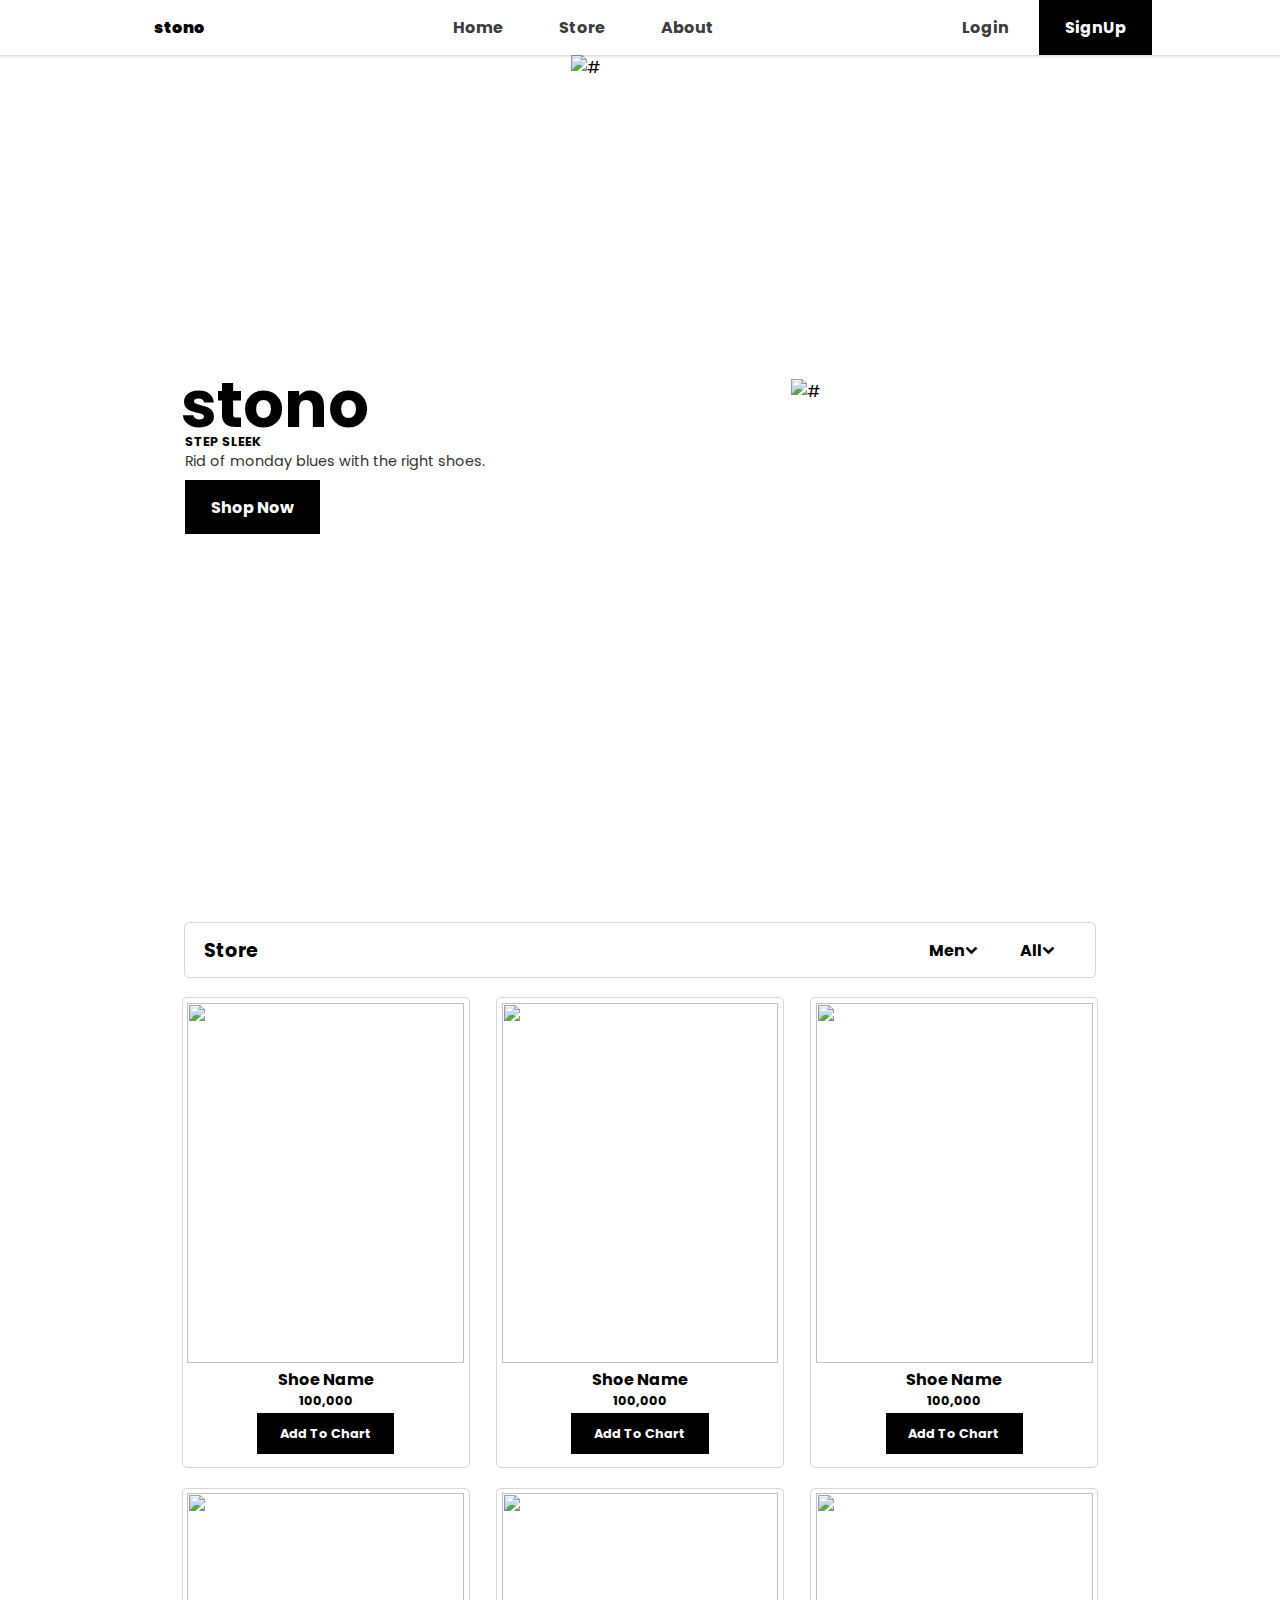
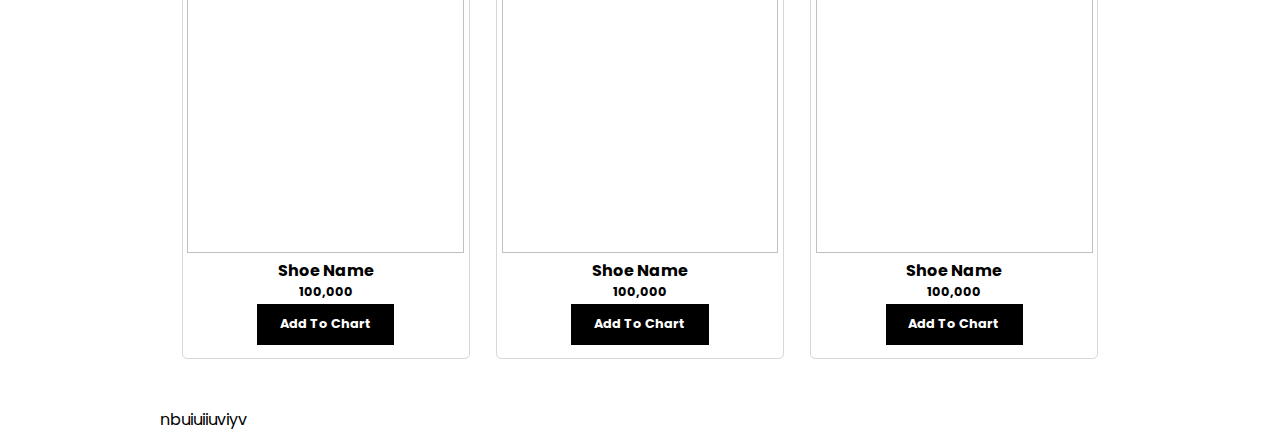
==== templates/index.html @ 8b34bac0 "testing stono" ====
<!DOCTYPE html>
<html lang="en">
<head>
    <meta charset="UTF-8">
    <meta http-equiv="X-UA-Compatible" content="IE=edge">
    <meta name="viewport" content="width=device-width, initial-scale=1.0">
    <title>Stono - Step Sleek</title>
    <link rel="stylesheet" href="../static/css/style.css">
    <link rel="stylesheet" href="../static/icons/font-awesome-4.7.0/css/font-awesome.min.css">
</head>
<body>
    <header>
        <nav>
            <div class="web">
                <div class="header-links">
                    <div class="logo">
                        <a href="#" class="cta btn-secondary fw6 logo">stono</a>
                    </div>
                    <div class="tabs">
                        <a href="#" class="cta btn-secondary fw5">Home</a>
                        <a href="#" class="cta btn-secondary fw5">Store</a>
                        <a href="#" class="cta btn-secondary fw5">About</a>
                    </div>
                    <div class="register">
                        <a href="#" class="cta btn-secondary fw5">Login</a>
                        <a href="#" class="cta btn-primary fw6">SignUp</a>
                    </div>
                </div>
            </div>
            <div class="mobile">
                <a href="#" class="cta btn-secondary fw6 logo">stono</a>
                <button id="menu-btn" class="cta btn-secondary fw6">
                    <i class="fa fa-bars" aria-hidden="true"></i>
                </button>
            </div>
        </nav>
    </header>
    <div class="mb-tabs">
        <a href="#" class="cta btn-secondary fw5">Home</a>
        <a href="#" class="cta btn-secondary fw5">Store</a>
        <a href="#" class="cta btn-secondary fw5">About</a>
        <a href="#" class="cta btn-secondary fw5">Login</a>
        <a href="#" class="cta btn-secondary fw5">SignUp</a>
    </div>
    <main>
        <section class="page-starter">
            <div class="intro-text">
               <article>
                    <div class="intro-title">
                        <h1 class="logo">stono</h1>
                        <h2 class="catchLine">STEP SLEEK</h2>
                    </div>
                    <div class="intro-discription">
                        <p>Rid of monday blues with the right shoes.</p>
                    </div>
                    <div class="intro-cta">
                        <a href="" class="cta btn-primary fw6">Shop Now</a>
                    </div>
               </article>
            </div>
            <div class="intro-pics">
                <div class="intro-img upper">
                    <div class="img-area">
                        <a href="//images.unsplash.com/photo-1542291026-7eec264c27ff?ixlib=rb-1.2.1&ixid=MnwxMjA3fDB8MHxzZWFyY2h8NDB8fHNuZWFrZXJzfGVufDB8fDB8fA%3D%3D&auto=format&fit=crop&w=500&q=60" class="img-src">View Source</a>
                        <img src="https://images.unsplash.com/photo-1542291026-7eec264c27ff?ixlib=rb-1.2.1&ixid=MnwxMjA3fDB8MHxzZWFyY2h8NDB8fHNuZWFrZXJzfGVufDB8fDB8fA%3D%3D&auto=format&fit=crop&w=500&q=60" alt="#">
                    </div>
                </div>
                <div class="intro-img lower">
                    <div class="img-area">
                        <a href="//images.unsplash.com/photo-1542291026-7eec264c27ff?ixlib=rb-1.2.1&ixid=MnwxMjA3fDB8MHxzZWFyY2h8NDB8fHNuZWFrZXJzfGVufDB8fDB8fA%3D%3D&auto=format&fit=crop&w=500&q=60" class="img-src">View Source</a>
                        <img src="https://images.unsplash.com/photo-1600269452121-4f2416e55c28?ixid=MnwxMjA3fDB8MHxzZWFyY2h8Nnx8c25lYWtlcnN8ZW58MHx8MHx8&ixlib=rb-1.2.1&auto=format&fit=crop&w=500&q=60" alt="#">
                    </div>
                </div>
            </div>
            <!-- <div class="back-label">
                <h1>stono</h1>
            </div> -->
        </section>
        <section class="store">
            <div class="product-filter">
                <div class="title">
                    <h2>Store</h2>
                </div>
                <div class="filters">
                    <div class="filter">
                        <button class="cta_1 btn-secondary" id="gender-select">
                            <span class="name">Men</span>
                            <span class="arrow">
                                <i class="fa fa-chevron-down"></i>
                            </span>
                        </button>
                        <div class="filter-options" id="gender-list">
                            <ul>
                                <li class="cta_1 btn-secondary gender-option">Men</li>
                                <li class="cta_1 btn-secondary gender-option">Ladies</li>
                                <li class="cta_1 btn-secondary gender-option">Kids</li>
                            </ul>
                        </div>
                    </div>
                    <div class="filter">
                        <button class="cta_1 btn-secondary" id="brand-select">
                            <span class="name">All</span>
                            <span class="arrow">
                                <i class="fa fa-chevron-down"></i>
                            </span>
                        </button>
                        <div class="filter-options" id="brand-list">
                            <ul>
                                <li class="cta_1 btn-secondary brand-option">All</li>
                                <li class="cta_1 btn-secondary brand-option">Vans</li>
                                <li class="cta_1 btn-secondary brand-option">Nike</li>
                            </ul>
                        </div>
                    </div>
                </div>
            </div>
            <section class="product-list">
                <acticle class="product">
                    <div class="product-img">
                        <img src="https://images.unsplash.com/photo-1579446565308-427218a2c60e?ixid=MnwxMjA3fDB8MHxzZWFyY2h8OTF8fHNuZWFrZXJzfGVufDB8fDB8fA%3D%3D&ixlib=rb-1.2.1&auto=format&fit=crop&w=500&q=60" alt="">
                    </div>
                    <div class="product-details">
                        <h2 class="product-name">Shoe Name</h2>
                        <h3 class="product-price">100,000</h3>
                        <div class="product-cta">
                            <a href="" class="cta_1 btn-primary fw6">Add To Chart</a>
                        </div>
                    </div>
                </acticle>
                <acticle class="product">
                    <div class="product-img">
                        <img src="https://images.unsplash.com/photo-1581619883162-4a1aa0a6a0c4?ixid=MnwxMjA3fDB8MHxzZWFyY2h8MTIzfHxzbmVha2Vyc3xlbnwwfHwwfHw%3D&ixlib=rb-1.2.1&auto=format&fit=crop&w=500&q=60" alt="">
                    </div>
                    <div class="product-details">
                        <h2 class="product-name">Shoe Name</h2>
                        <h3 class="product-price">100,000</h3>
                        <div class="product-cta">
                            <a href="" class="cta_1 btn-primary fw6">Add To Chart</a>
                        </div>
                    </div>
                </acticle>
                <acticle class="product">
                    <div class="product-img">
                        <img src="https://images.unsplash.com/photo-1580906853149-f82f7601d205?ixid=MnwxMjA3fDB8MHxzZWFyY2h8MTA5fHxzbmVha2Vyc3xlbnwwfHwwfHw%3D&ixlib=rb-1.2.1&auto=format&fit=crop&w=500&q=60" alt="">
                    </div>
                    <div class="product-details">
                        <h2 class="product-name">Shoe Name</h2>
                        <h3 class="product-price">100,000</h3>
                        <div class="product-cta">
                            <a href="" class="cta_1 btn-primary fw6">Add To Chart</a>
                        </div>
                    </div>
                </acticle>
                <acticle class="product">
                    <div class="product-img">
                        <img src="https://images.unsplash.com/photo-1621665421558-831f91fd0500?ixid=MnwxMjA3fDB8MHxzZWFyY2h8MTA1fHxzbmVha2Vyc3xlbnwwfHwwfHw%3D&ixlib=rb-1.2.1&auto=format&fit=crop&w=500&q=60" alt="">
                    </div>
                    <div class="product-details">
                        <h2 class="product-name">Shoe Name</h2>
                        <h3 class="product-price">100,000</h3>
                        <div class="product-cta">
                            <a href="" class="cta_1 btn-primary fw6">Add To Chart</a>
                        </div>
                        
                        <!-- <div class="product-cta w-icon">
                            <a href="" class="cta_1 btn-secondary fw6 icon">
                                <i class="fa fa-heart"></i>
                            </a>
                            <a href="" class="cta_1 btn-secondary fw6 icon">
                                <i class="fa fa-cart-plus"></i>
                            </a>
                        </div> -->
                    </div>
                </acticle>
                <acticle class="product">
                    <div class="product-img">
                        <img src="https://images.unsplash.com/photo-1539185441755-769473a23570?ixid=MnwxMjA3fDB8MHxzZWFyY2h8OTZ8fHNuZWFrZXJzfGVufDB8fDB8fA%3D%3D&ixlib=rb-1.2.1&auto=format&fit=crop&w=500&q=60" alt="">
                    </div>
                    <div class="product-details">
                        <h2 class="product-name">Shoe Name</h2>
                        <h3 class="product-price">100,000</h3>
                        <div class="product-cta">
                            <a href="" class="cta_1 btn-primary fw6">Add To Chart</a>
                        </div>
                    </div>
                </acticle>
                <acticle class="product">
                    <div class="product-img">
                        <img src="https://images.unsplash.com/photo-1525966222134-fcfa99b8ae77?ixid=MnwxMjA3fDB8MHxzZWFyY2h8OTB8fHNuZWFrZXJzfGVufDB8fDB8fA%3D%3D&ixlib=rb-1.2.1&auto=format&fit=crop&w=500&q=60" alt="">
                    </div>
                    <div class="product-details">
                        <h2 class="product-name">Shoe Name</h2>
                        <h3 class="product-price">100,000</h3>
                        <div class="product-cta">
                            <a href="" class="cta_1 btn-primary fw6">Add To Chart</a>
                        </div>
                    </div>
                </acticle>
            </section>
        </section>
        <section>
            nbuiuiiuviyv
        </section>
    </main>


    <script type="text/javascript" src="../static/js/vanilla-tilt.js"></script>
    <script type="text/javascript">
        VanillaTilt.init(document.querySelector(".intro-pics"), {
            max: 15,
            speed: 400
        });
        
        //It also supports NodeList
        VanillaTilt.init(document.querySelectorAll(".intro-pics"));
    </script>
    <script src="../static/js/script.js"></script>
</body>
</html>
---- static/css/style.css ----
@import url('https://fonts.googleapis.com/css2?family=Poppins:wght@200&display=swap');
* {
    box-sizing: border-box;
    margin: 0;
    padding: 0;
    font-family: 'Poppins', Verdana, Geneva, Tahoma, sans-serif;
}
:root {
    --whiteColor: #ffffff;
    --blackColor: #000000;
    --hoverColor: #000000;
    --headerHeight: auto;
    --headerWidth: 80%;
    --mainWidth: 75%;
    --startPageHeight: 90vh;
}
a {
    color: inherit;
    text-decoration: none;
}
html,
body {
    margin: 0;
    width: 100%;
    height: 100%;
    font-size: 16px;
    scroll-behavior: smooth;
}
img{
    width: 100%;
    height: 100%;
}
.cta{
    padding: .8rem 1.5rem;
    border: 2px solid transparent;
    outline: none;
    font-size: 1rem;
    transition: .3s ease-in-out;
    cursor: pointer;
    text-align: center;
    display: inline-block;
}
.cta:hover{
    font-weight: bold;
    color: var(--blackColor);
}
.cta:hover:not(.logo, #menu-btn){
    border-bottom: 2px solid var(--blackColor);
}
.cta_1{
    padding: .6rem 1.3rem;
    border: 2px solid transparent;
    outline: none;
    font-size: .8rem;
    transition: .3s ease-in-out;
    cursor: pointer;
    text-align: center;
    display: inline-block;
}
.cta_1:hover{
    border: 1px solid var(--blackColor);
}
.btn-primary{
    background-color: var(--blackColor);
    color: var(--whiteColor);
}
.btn-primary:hover {
    background-color: var(--whiteColor);
    color: var(--blackColor);
}
.btn-secondary {
    background-color: var(--whiteColor);
    color: var(--blackColor);
}
.fw6{font-weight: bolder;}
.fw5{font-weight: bold;color: rgb(61, 60, 60);}

header {
    width: 100%;
    height: var(--headerHeight);
    background-color: var(--whiteColor);
    box-shadow: 0 1px 3px rgba(0, 0, 0, 0.205);
    z-index: 1;
    position: relative;
}
header nav {
    width: var(--headerWidth);
    height: inherit;
    margin: 0 auto;
}

header .logo{font-weight: bolder;}
header nav .web .header-links {
    width: inherit;
    height: inherit;
    margin: 0 auto;
    display: flex;
    justify-content: space-between;
    align-items: center;
}
header nav .web {display: block;}
header nav .mobile {
    width: inherit;
    height: inherit;
    margin: 0 auto;
    display: flex;
    justify-content: space-between;
    align-items: center;
}
header nav .mobile{display: none;}
.header nav .mobile div {
    display: block;
    width: 100%;
}
.mb-tabs {
    width: 100%;
    display: grid;
    grid-template-rows: 1fr;
    background-color: var(--whiteColor);
    width: 0;
    overflow: hidden;
    transition: .3s ease-in-out;
    z-index: 1;
    position: absolute;
    right: 0;
}
.mb-tabs a {
    height: calc(var(--startPageHeight) / 10);
}
main {
    margin: 0 auto;
    width: var(--mainWidth);
}
section.page-starter {
    height: var(--startPageHeight);
    display: grid;
    grid-template-columns: 1.5fr 2fr;
    position: relative;
}
section.page-starter div {
    height: 100%;
}
section.page-starter div.intro-text * {
    transition: .1s ease-in-out;
}
section.page-starter div.intro-text {
    display: flex;
    align-items: center;
    padding: 0 5%;
}
section.page-starter div.intro-text article {
    width: 100%;
}
div.intro-text .intro-title .logo {
    font-size: 4rem;
    line-height: 3.5rem;
}
div.intro-text .intro-title .catchLine {
    font-size: .8rem;
    padding-left: .3rem;
}
div.intro-text .intro-discription {
    font-size: .9rem;
    color: rgb(53, 51, 51);
    padding-left: .3rem;
    padding-right: 2rem;
}
div.intro-text .intro-cta {
    display: flex;
    align-items: center;
    padding: .5rem .3rem;
}
div.intro-text .cta:hover{
    border: 2px solid var(--blackColor);
}
section.page-starter .intro-pics {
    display: grid;
    grid-template-columns: .4fr 0.2fr .4fr;
    grid-template-rows: .4fr 0.2fr .4fr;
}
.intro-pics .intro-img{
    overflow: hidden;
    transition: .2s ease-in-out;
    position: relative;
}
.intro-pics .upper{
    grid-column: 1/3;
    grid-row: 1/3;
    z-index: 0;
}
.intro-pics .lower{
    grid-column: 2/4;
    grid-row: 2/4;
    z-index: 0;
}
.intro-img .img-area {position: relative;}
.intro-img .img-area .img-src {
    position: absolute;
    bottom: 0;
    left: 0;
    display: inline-block;
    margin: 1%;
    padding: 1% 2%;
    color: rgba(255, 255, 255, 0.582);
    border-radius: 5px;
    font-size: .7rem;
}
.back-label {
    position: absolute;
    width: 100%;
    height: inherit;
    top: 0;
    left: 0;
    background: transparent;
    display: flex;
    justify-content: center;
    align-items: center;
    z-index: -1;
}
.back-label h1 {
    text-shadow: 5px 2px 4px rgba(0, 0, 0, 0.132);
    color: rgb(255, 255, 255);
    font-size: 15rem;
    outline: none;
}
.store {
    margin: 5% 0;
    overflow: hidden;
    display: block;
}
.product-filter{
    border: 1px solid rgba(119, 114, 114, 0.292);
    width: 95%;
    margin: 1% auto 0;
    padding: .5% 2%;
    border-radius: 5px;
    display: flex;
    justify-content: space-between;
    align-items: center;
}
.product-filter .title h2{
    font-size: 1.2rem;
}
.product-filter .filters{
    display: flex;
    justify-content: center;
}
.product-filter .filter {
    position: relative;
}
.product-filter button{
    display: flex;
    justify-content: space-between;
    align-items: center;
    border: 1px solid #000;
}
.product-filter .filter span{
    font-size: 1rem;
    font-weight: bold;
    display: inline-block;
}
.product-filter .filter span.arrow{
    font-size: .8rem;
}
.product-filter .filter .filter-options{
    position: absolute;
    bottom: -1;
    left: 0;
    background-color: white;
    z-index: 1;
    overflow: hidden;
    box-shadow: 2px 2px 5px rgba(99, 96, 96, 0.5);
    display: none;
}
.show-filter {display: block;}
.filter .filter-options ul{
    list-style-type: none;
    margin: 0;
    height: 100%;
    width: 100%;
}
.filter .filter-options ul li{
    display: block;
    font-size: .8rem;
    color: black;
}
.product-filter .filter .cta_1{
    border: none;
}
.product-list {
    display: flex;
    justify-content: space-evenly;
    margin: 0 auto;
    flex-wrap: wrap;
}
.product-list .product {
    border: 1px solid rgba(119, 114, 114, 0.292);
    border-radius: 5px;
    width: 30%;
    padding: .5%;
    margin: 2% .5% 0 ;
}
.product-list .product div {
    width: 100%;
}
.product .product-details {
    display: flex;
    flex-direction: column;
    justify-content: center;
    align-items: center;
    margin: 2% 0;
}
.product .product-img {
    height: 40vh;
    overflow: hidden;
    position: relative;
    transition: .3s ease-in-out;
}
.product .product-img img {
    transition: .3s ease-in-out;
}
.product .product-img::after {
    content: "";
    width: 100%;
    height: 100%;
    background: rgba(0, 0, 0, 0.267);
    position: absolute;
    top: 0;
    left: 0;
    opacity: 0;
    transition: .3s ease-in-out;
}
.product .product-img:hover::after {
    opacity: 1;
}
.product .product-img:hover img {
    transform: scale(1.05);
}
.product .product-name {
    font-size: 1rem;
    font-weight: bolder;
    line-height: 1.5rem;
}
.product .product-price {
    font-size: .8rem;
    font-weight: bolder;
}
.product .product-cta {
    display: flex;
    justify-content: center;
    align-items: center;
    margin: 1% 0;
}
.product .product-cta.w-icon {
    justify-content: space-between;
    margin: 3% 10%;
}
.icon {
    border: 1px solid rgba(119, 114, 114, 0.392);
    color: var(--blackColor);
    background: var(--whiteColor);
    font-size: 1.2rem;
    padding: .3rem 1rem;
}
.icon:hover{
    border-color: var(--blackColor);
    color: var(--whiteColor);
    background: var(--blackColor);
}

@media screen 
    and (max-width: 850px)
    and (orientation: landscape){
    :root {
        --startPageHeight: 75vh;
        --mainWidth: 90%;
    }
    header nav .mobile{display: none;}
    .cta{
        font-size: 0.8rem;
    }
}
@media screen 
    and (max-width: 850px)
    and (orientation: portrait){
    :root {
        --startPageHeight: 50vh;
        --mainWidth: 80%;
        --headerWidth: 90%;
    }
}

@media screen 
    and (max-width: 480px)
    and (orientation: portrait){
    :root {
        --startPageHeight: 65vh;
        --mainWidth: 100%;
        --headerWidth: 100%;
    }
    header nav .web{display: none;}
    header nav .mobile {display: flex;}
    .showMdTabs {width: 100%;}
    header .cta{
        color: var(--blackColor);
    }
    .cta:hover:not(.logo,#menu-btn){
        font-weight: bold;
        background-color: var(--blackColor);
        color: var(--whiteColor);
    }
    .section.page-starter {    
        height: var(--startPageHeight);
        display: grid;
        grid-template-columns: 1fr;
        grid-template-rows: 1fr;
        position: relative;
    }
    section.page-starter div.intro-text {
        display: flex;
        align-items: center;
        padding: 0 5%;
        grid-column: 1/3;
        grid-row: 1/3;
        background: rgba(0, 0, 0, 0.318);
    }
    section.page-starter div.intro-text * {
        color: var(--whiteColor);
    }
    div.intro-text .intro-title .catchLine {
        font-size: .7rem;
        font-weight: 600;
    }
    div.intro-text .intro-discription {
        font-size: .7rem;
    }
    section.page-starter .intro-pics {
        display: grid;
        grid-template-columns: 1fr;
        grid-template-rows: 1fr;
        grid-column: 1/3;
        grid-row: 1/3;
    }
    .intro-pics .upper{
        grid-column: 1/2;
        z-index: -1;
    }
    .intro-pics .lower{
        display: none;
        background-color: black;
    }
    .store {margin: 10% 0;}
    .product-list .product {
        width: 100%;
        margin: 0;
    }
    .product-list {
        margin: 5% 0;
    }
}
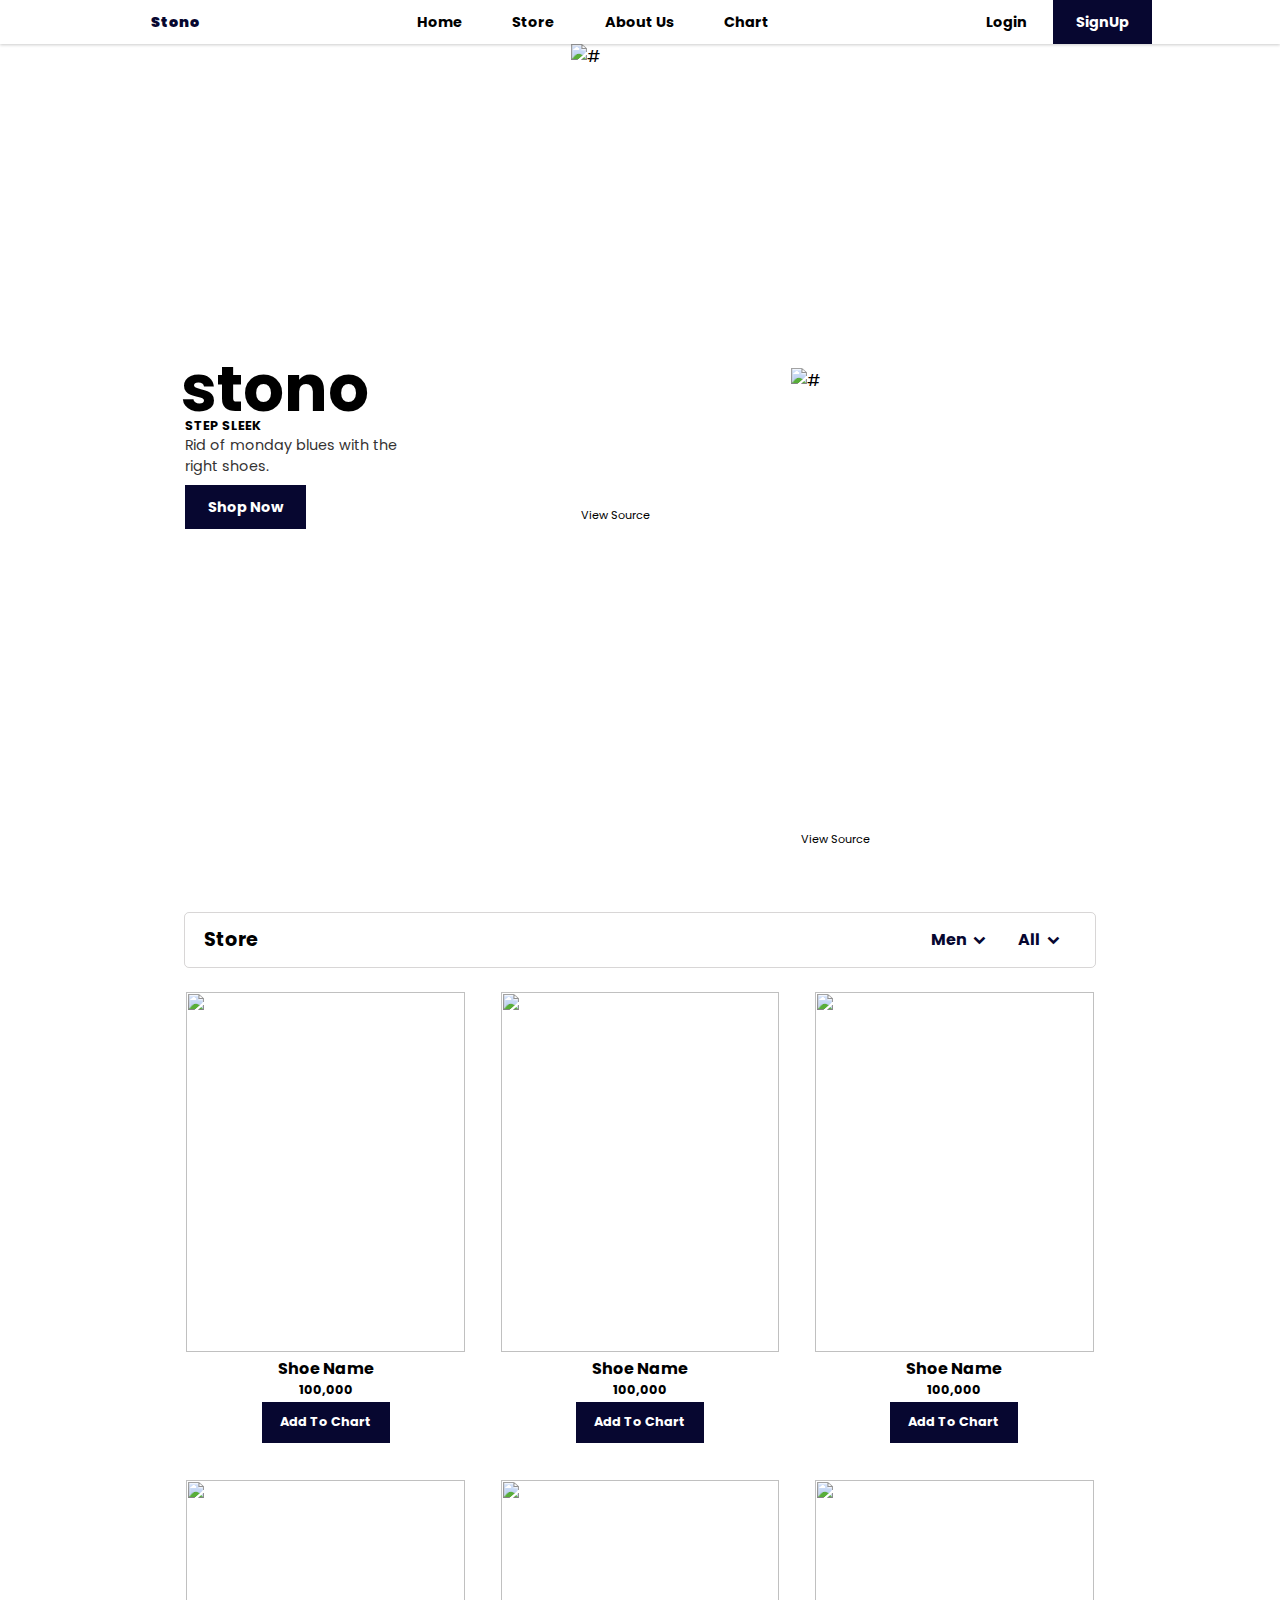
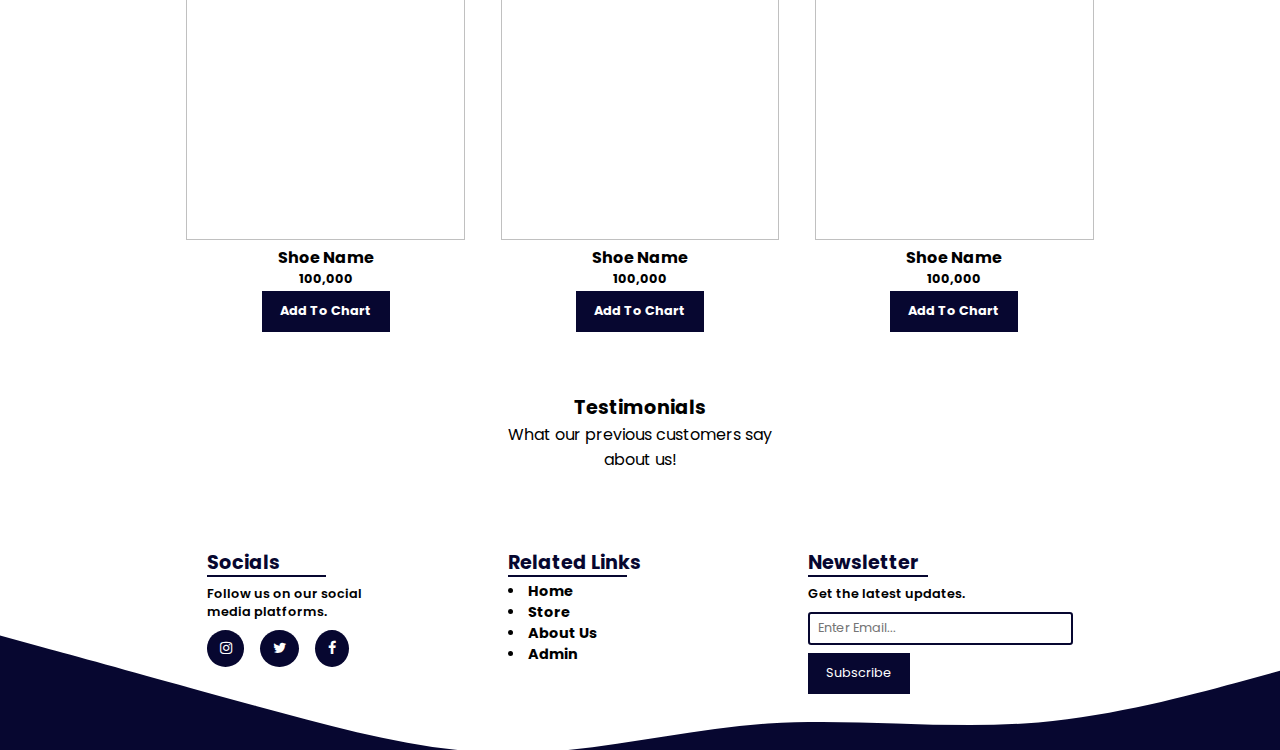
==== commit 888c1237: "this is the second commit for testing" ====
--- a/templates/index.html
+++ b/templates/index.html
@@ -17,9 +17,10 @@
                         <a href="#" class="cta btn-secondary fw6 logo">stono</a>
                     </div>
                     <div class="tabs">
-                        <a href="#" class="cta btn-secondary fw5">Home</a>
-                        <a href="#" class="cta btn-secondary fw5">Store</a>
-                        <a href="#" class="cta btn-secondary fw5">About</a>
+                        <a href="#Home" class="cta btn-secondary fw5">Home</a>
+                        <a href="#Store" class="cta btn-secondary fw5">Store</a>
+                        <a href="#About_us" class="cta btn-secondary fw5">About Us</a>
+                        <a href="#chart" class="cta btn-secondary fw5">Chart</a>
                     </div>
                     <div class="register">
                         <a href="#" class="cta btn-secondary fw5">Login</a>
@@ -33,15 +34,20 @@
                     <i class="fa fa-bars" aria-hidden="true"></i>
                 </button>
             </div>
+            <div class="mb-tabs">
+                <div class="tabs">
+                    <a href="#" class="cta btn-secondary fw5">Home</a>
+                    <a href="#" class="cta btn-secondary fw5">Store</a>
+                    <a href="#" class="cta btn-secondary fw5">About</a>
+                    <a href="#" class="cta btn-secondary fw5">Chart</a>
+                </div>
+                <div class="register-link">
+                    <a href="#" class="cta btn-secondary fw5">Login</a>
+                    <a href="#" class="cta btn-secondary fw5">SignUp</a>
+                </div>
+            </div>
         </nav>
     </header>
-    <div class="mb-tabs">
-        <a href="#" class="cta btn-secondary fw5">Home</a>
-        <a href="#" class="cta btn-secondary fw5">Store</a>
-        <a href="#" class="cta btn-secondary fw5">About</a>
-        <a href="#" class="cta btn-secondary fw5">Login</a>
-        <a href="#" class="cta btn-secondary fw5">SignUp</a>
-    </div>
     <main>
         <section class="page-starter">
             <div class="intro-text">
@@ -76,7 +82,7 @@
                 <h1>stono</h1>
             </div> -->
         </section>
-        <section class="store">
+        <section class="store" id="Store">
             <div class="product-filter">
                 <div class="title">
                     <h2>Store</h2>
@@ -198,22 +204,87 @@
                 </acticle>
             </section>
         </section>
-        <section>
-            nbuiuiiuviyv
+        <!-- <section class="img-preview-grid">
+            <div class="img-container">
+                <a href="https://images.unsplash.com/photo-1608667508764-33cf0726b13a?ixid=MnwxMjA3fDB8MHxzZWFyY2h8MTh8fHNuZWFrZXJzfGVufDB8fDB8fA%3D%3D&ixlib=rb-1.2.1&auto=format&fit=crop&w=500&q=60" class="img-src">View Source</a>
+                <img src="https://images.unsplash.com/photo-1608667508764-33cf0726b13a?ixid=MnwxMjA3fDB8MHxzZWFyY2h8MTh8fHNuZWFrZXJzfGVufDB8fDB8fA%3D%3D&ixlib=rb-1.2.1&auto=format&fit=crop&w=500&q=60" alt="">
+            </div>
+            <div class="img-container">
+                <a href="https://images.unsplash.com/photo-1560769629-975ec94e6a86?ixid=MnwxMjA3fDB8MHxzZWFyY2h8MzF8fHNuZWFrZXJzfGVufDB8fDB8fA%3D%3D&ixlib=rb-1.2.1&auto=format&fit=crop&w=500&q=60" class="img-src">View Source</a>
+                <img src="https://images.unsplash.com/photo-1560769629-975ec94e6a86?ixid=MnwxMjA3fDB8MHxzZWFyY2h8MzF8fHNuZWFrZXJzfGVufDB8fDB8fA%3D%3D&ixlib=rb-1.2.1&auto=format&fit=crop&w=500&q=60" alt="">
+            </div>
+            <div class="img-container">
+                <a href="https://images.unsplash.com/photo-1560906992-4b00de401b90?ixid=MnwxMjA3fDB8MHxzZWFyY2h8NDV8fHNuZWFrZXJzfGVufDB8fDB8fA%3D%3D&ixlib=rb-1.2.1&auto=format&fit=crop&w=500&q=60" class="img-src">View Source</a>
+                <img src="https://images.unsplash.com/photo-1560906992-4b00de401b90?ixid=MnwxMjA3fDB8MHxzZWFyY2h8NDV8fHNuZWFrZXJzfGVufDB8fDB8fA%3D%3D&ixlib=rb-1.2.1&auto=format&fit=crop&w=500&q=60" alt="">
+            </div>
+            <div class="img-container">
+                <a href="https://images.unsplash.com/photo-1608231387042-66d1773070a5?ixid=MnwxMjA3fDB8MHxzZWFyY2h8NTN8fHNuZWFrZXJzfGVufDB8fDB8fA%3D%3D&ixlib=rb-1.2.1&auto=format&fit=crop&w=500&q=60" class="img-src">View Source</a>
+                <img src="https://images.unsplash.com/photo-1608231387042-66d1773070a5?ixid=MnwxMjA3fDB8MHxzZWFyY2h8NTN8fHNuZWFrZXJzfGVufDB8fDB8fA%3D%3D&ixlib=rb-1.2.1&auto=format&fit=crop&w=500&q=60" alt="">
+            </div>
+        </section> -->
+        <section class="testimonials">
+            <h2 class="section-title">Testimonials</h2>
+            <p class="pre-message">What our previous customers say about us!</p>
         </section>
+        <div class="loader">
+            <h1>stono</h1>
+        </div>
     </main>
+    <footer>
+        <button class="cta btn-primary" id="scrollTop">
+            <i class="fa fa-arrow-up"></i>
+        </button>
+        <div class="footer-parts">
+            <div class="footer-part">
+                <div class="footer-part-heading">
+                    <h1>Socials</h1>
+                </div>
+                <p class="footer-part-description">
+                    Follow us on our social media platforms.
+                </p>
+                <div class="social-icons">
+                    <a href="" class=" btn-primary icon">
+                        <i class="fa fa-instagram"></i>
+                    </a>
+                    <a href="" class=" btn-primary icon">
+                        <i class="fa fa-twitter"></i>
+                    </a>
+                    <a href="" class=" btn-primary icon">
+                        <i class="fa fa-facebook"></i>
+                    </a>
+                </div>
+            </div>
+            <div class="footer-part">
+                <div class="footer-part-heading">
+                    <h1>Related Links</h1>
+                </div>
+                <ul>
+                    <a href=""><li>Home</li></a>
+                    <a href="#Store"><li>Store</li></a>
+                    <a href=""><li>About Us</li></a>
+                    <a href=""><li>Admin</li></a>
+                </ul>
+            </div>
+            <div class="footer-part">
+                <div class="footer-part-heading">
+                    <h1>Newsletter</h1>
+                </div>
+                <p class="footer-part-description">
+                    Get the latest updates.
+                </p>
+                <form action="" class="footer-form">
+                    <input type="text" placeholder="Enter Email...">
+                    <input class="cta_1 btn-primary" type="submit" value="Subscribe">
+                </form>
+            </div>
+        </div>
+        <svg xmlns="http://www.w3.org/2000/svg" width="100%" height="211.141" viewBox="0 0 1920 211.141">
+            <path id="wave_2_" data-name="wave(2)" d="M0,192l64,17.65c64,16.99,192,53.28,320,87.92s256,70.93,384,70.435c128,.495,256-35.795,384-44.043s256,8.248,384,0,256-44.537,320-61.528l64-17.65V403.141H0Z" transform="translate(0 -100)"/>
+          </svg>          
+    </footer>
 
 
     <script type="text/javascript" src="../static/js/vanilla-tilt.js"></script>
-    <script type="text/javascript">
-        VanillaTilt.init(document.querySelector(".intro-pics"), {
-            max: 15,
-            speed: 400
-        });
-        
-        //It also supports NodeList
-        VanillaTilt.init(document.querySelectorAll(".intro-pics"));
-    </script>
     <script src="../static/js/script.js"></script>
 </body>
 </html>--- a/static/css/style.css
+++ b/static/css/style.css
@@ -7,12 +7,13 @@
 }
 :root {
     --whiteColor: #ffffff;
-    --blackColor: #000000;
-    --hoverColor: #000000;
+    --darkBlue: rgb(7, 7, 48);
+    --hoverColor: rgb(7, 7, 48);
     --headerHeight: auto;
     --headerWidth: 80%;
     --mainWidth: 75%;
     --startPageHeight: 90vh;
+    --goldColor: gold;
 }
 a {
     color: inherit;
@@ -29,51 +30,56 @@
 img{
     width: 100%;
     height: 100%;
+    background-size: contain;
 }
 .cta{
-    padding: .8rem 1.5rem;
+    padding: .6rem 1.3rem;
     border: 2px solid transparent;
     outline: none;
-    font-size: 1rem;
+    font-size: .9rem;
     transition: .3s ease-in-out;
     cursor: pointer;
     text-align: center;
     display: inline-block;
+    text-transform: capitalize;
 }
 .cta:hover{
     font-weight: bold;
-    color: var(--blackColor);
+    color: var(--darkBlue);
 }
 .cta:hover:not(.logo, #menu-btn){
-    border-bottom: 2px solid var(--blackColor);
+    border-bottom: 2px solid var(--darkBlue);
 }
 .cta_1{
-    padding: .6rem 1.3rem;
+    padding: .6rem 1rem;
     border: 2px solid transparent;
     outline: none;
     font-size: .8rem;
     transition: .3s ease-in-out;
     cursor: pointer;
     text-align: center;
-    display: inline-block;
+    text-transform: capitalize;
 }
 .cta_1:hover{
-    border: 1px solid var(--blackColor);
+    border: 2px solid var(--darkBlue);
 }
 .btn-primary{
-    background-color: var(--blackColor);
+    background-color: var(--darkBlue);
     color: var(--whiteColor);
 }
 .btn-primary:hover {
     background-color: var(--whiteColor);
-    color: var(--blackColor);
+    color: var(--darkBlue);
 }
 .btn-secondary {
     background-color: var(--whiteColor);
-    color: var(--blackColor);
+    color: var(--darkBlue);
 }
 .fw6{font-weight: bolder;}
-.fw5{font-weight: bold;color: rgb(61, 60, 60);}
+.fw5{
+    font-weight: bold;
+    color: rgb(0, 0, 0);
+}
 
 header {
     width: 100%;
@@ -112,24 +118,36 @@
     display: block;
     width: 100%;
 }
+.tabs a:active {
+    background-color: var(--darkBlue);
+}
 .mb-tabs {
-    width: 100%;
-    display: grid;
-    grid-template-rows: 1fr;
-    background-color: var(--whiteColor);
-    width: 0;
-    overflow: hidden;
-    transition: .3s ease-in-out;
-    z-index: 1;
     position: absolute;
     right: 0;
-}
-.mb-tabs a {
-    height: calc(var(--startPageHeight) / 10);
+    top: -1;
+    width: 0;
+    height: 90vh;
+    display: flex;
+    flex-direction: column;
+    transition: .2s ease-in-out;
+    overflow: hidden;
+    background: white;
+    z-index: 3;
+}
+.mb-tabs .tabs {
+    display: flex;
+    flex-direction: column;
+    flex: 2;
+}
+.mb-tabs .register-link {
+    display: flex;
+    flex-direction: row;
+    justify-content: center;
 }
 main {
     margin: 0 auto;
     width: var(--mainWidth);
+    position: relative;
 }
 section.page-starter {
     height: var(--startPageHeight);
@@ -163,7 +181,7 @@
     font-size: .9rem;
     color: rgb(53, 51, 51);
     padding-left: .3rem;
-    padding-right: 2rem;
+    max-inline-size: 25ch;
 }
 div.intro-text .intro-cta {
     display: flex;
@@ -171,7 +189,7 @@
     padding: .5rem .3rem;
 }
 div.intro-text .cta:hover{
-    border: 2px solid var(--blackColor);
+    border: 2px solid var(--darkBlue);
 }
 section.page-starter .intro-pics {
     display: grid;
@@ -194,14 +212,14 @@
     z-index: 0;
 }
 .intro-img .img-area {position: relative;}
-.intro-img .img-area .img-src {
+.img-src {
     position: absolute;
     bottom: 0;
     left: 0;
     display: inline-block;
     margin: 1%;
     padding: 1% 2%;
-    color: rgba(255, 255, 255, 0.582);
+    color: rgb(0, 0, 0);
     border-radius: 5px;
     font-size: .7rem;
 }
@@ -252,26 +270,28 @@
     display: flex;
     justify-content: space-between;
     align-items: center;
-    border: 1px solid #000;
 }
 .product-filter .filter span{
     font-size: 1rem;
     font-weight: bold;
     display: inline-block;
 }
+.product-filter .filter span:nth-child(1){
+    margin: 0 .4rem 0 0;
+}
 .product-filter .filter span.arrow{
     font-size: .8rem;
 }
 .product-filter .filter .filter-options{
     position: absolute;
     bottom: -1;
-    left: 0;
+    right: 0;
     background-color: white;
     z-index: 1;
     overflow: hidden;
-    box-shadow: 2px 2px 5px rgba(99, 96, 96, 0.5);
-    display: none;
-}
+    box-shadow: 2px 2px 5px rgba(99, 96, 96, .6);
+}
+.filter-options {display: none}
 .show-filter {display: block;}
 .filter .filter-options ul{
     list-style-type: none;
@@ -283,9 +303,13 @@
     display: block;
     font-size: .8rem;
     color: black;
+    font-weight: 800;
 }
 .product-filter .filter .cta_1{
     border: none;
+}
+.filter .filter-options ul li:hover{
+    background-color: lightgray;
 }
 .product-list {
     display: flex;
@@ -294,7 +318,6 @@
     flex-wrap: wrap;
 }
 .product-list .product {
-    border: 1px solid rgba(119, 114, 114, 0.292);
     border-radius: 5px;
     width: 30%;
     padding: .5%;
@@ -356,30 +379,201 @@
     margin: 3% 10%;
 }
 .icon {
-    border: 1px solid rgba(119, 114, 114, 0.392);
-    color: var(--blackColor);
+    border: none;
+    color: var(--whiteColor);
+    background: var(--darkBlue);
+    font-size: 1.2rem;
+    padding: .5rem .8rem;
+    transition: .2s;
+}
+.icon:hover{
+    color: var(--darkBlue);
     background: var(--whiteColor);
+}
+
+.img-preview-grid {
+    width: 100%;
+    height: 90vh;
+    overflow: hidden;
+    display: grid;
+    grid-template-columns: 1fr .1fr 1fr;
+    grid-template-rows: 1fr 1fr;
+}
+
+.img-preview-grid .img-container {
+    width: 100%;
+    overflow: hidden;
+    background-size: cover;
+    position: relative;
+    z-index: 0;
+}
+.img-preview-grid .img-container:nth-child(1) {
+    grid-column: 1/3;
+    grid-row: 1/2;
+}
+.img-preview-grid .img-container:nth-child(2) {
+    grid-column: 3/4;
+    grid-row: 1/2;
+}
+.img-preview-grid .img-container:nth-child(3) {
+    grid-column: 1/2;
+    grid-row: 2/3;
+}
+.img-preview-grid .img-container:nth-child(4) {
+    grid-column: 2/4;
+    grid-row: 2/3;
+}
+.img-preview-grid .img-container:hover {
+    grid-column: 1/4;
+    grid-row: 1/3;
+    z-index: 2;
+}
+.testimonials {
+    margin: 2% auto;
+    text-align: center;
+    display: grid;
+    justify-content: center;
+}
+.section-title {
     font-size: 1.2rem;
-    padding: .3rem 1rem;
-}
-.icon:hover{
-    border-color: var(--blackColor);
-    color: var(--whiteColor);
-    background: var(--blackColor);
-}
-
-@media screen 
-    and (max-width: 850px)
-    and (orientation: landscape){
-    :root {
-        --startPageHeight: 75vh;
-        --mainWidth: 90%;
-    }
-    header nav .mobile{display: none;}
-    .cta{
-        font-size: 0.8rem;
-    }
-}
+}
+.testimonials .pre-message {
+    color: black;
+    text-align: center;
+    max-inline-size: 30ch;
+}
+
+footer {
+    margin: 0;
+    padding: 0;
+    position: relative;
+    overflow: hidden;
+    padding: 3%;
+}
+footer svg {
+    fill: var(--darkBlue);
+    width: 100%;
+    position: absolute;
+    bottom: 0;
+    left: 0;
+    z-index: -1;
+}
+.footer-parts {
+    margin: auto;
+    width: var(--mainWidth);
+    display: flex;
+    justify-content: space-evenly;
+    z-index: 1;
+}
+.footer-part {
+    flex: 30%;
+    padding: 2%;
+    display: flex;
+    flex-direction: column;
+    align-content: space-evenly;
+    row-gap: .3rem;
+}
+.footer-part-heading{
+    position: relative;
+}
+.footer-part-heading h1{
+    color: var(--darkBlue);
+    font-size: 1.2rem;
+    font-weight: bolder;
+}
+.footer-part-heading::after {
+    content: "";
+    background-color: var(--darkBlue);
+    width: 45%;
+    height: .1rem;
+    position: absolute;
+    bottom: 0;
+    left: 0;
+    animation: underline 1s;
+}
+@keyframes underline {
+    0% {
+        width: 0;
+    }
+    100% {
+        width: 45%;
+    }
+}
+.footer-part-description {
+    font-size: .8rem;
+    font-weight: 600;
+    margin: .25rem 0;
+    max-inline-size: 20ch;
+}
+.social-icons {
+    display: flex;
+    justify-content: start;
+    column-gap: 1rem;
+}
+.social-icons .icon{
+    border-radius: 50%;
+}
+.footer-part ul {
+    list-style-position: inside;
+}
+.footer-part a {
+    font-weight: bold;
+    font-size: .9rem;
+}
+/* .footer-part form {
+    display: flex;
+    flex-direction: column;
+    row-gap: 0.8rem;
+    justify-content: start;
+    align-content: flex-start;
+} */
+.footer-part input[type="text"] {
+    border: 2px solid var(--darkBlue);
+    outline: none;
+    padding: 2% 3%;
+    margin: 0 0 0.5rem;
+    width: 100%;
+    color: var(--darkBlue);
+    border-radius: 0.2rem;
+    font-size: .8rem;
+}
+
+.loader {
+    position: absolute;
+    top: 0;
+    left: 0;
+    background-color: var(--whiteColor);
+    width: 100vw;
+    height: 100vh;
+    display: grid;
+    justify-content: center;
+    align-content: center;
+    z-index: 2;
+    transition: .2s ease-in-out;
+}
+.loader {display: none;}
+.loader.show {display: grid;}
+.loader h1 {
+    font-size: 1.5rem;
+    color: lightgray;
+    animation: loader infinite 2s;
+}
+@keyframes loader{
+    0% {color: lightgray;}
+    50% {color: black;}
+    100% {color: lightgray;}
+}
+#scrollTop {
+    position: fixed;
+    bottom: 3vh;
+    right: 5%;
+    transition: .1s ease-in-out;
+    z-index: 2;
+}
+#scrollTop {right: -20%;}
+#scrollTop.show {right: 5%;}
+
+
 @media screen 
     and (max-width: 850px)
     and (orientation: portrait){
@@ -388,25 +582,45 @@
         --mainWidth: 80%;
         --headerWidth: 90%;
     }
+    header nav .mobile{display: none;}
+    .cta{
+        font-size: 0.8rem;
+    }
+    .product .product-img {
+        height: 20vh;
+    }
+    .footer-parts {
+        margin: 0 auto 5%;
+    }
+}
+@media screen 
+    and (max-width: 1024px){
+    :root {
+        --startPageHeight: 75vh;
+        --mainWidth: 90%;
+    }
 }
 
 @media screen 
     and (max-width: 480px)
     and (orientation: portrait){
     :root {
-        --startPageHeight: 65vh;
+        --startPageHeight: 90vh;
         --mainWidth: 100%;
         --headerWidth: 100%;
+    }
+    .cta{
+        padding: .6rem 1rem;
     }
     header nav .web{display: none;}
     header nav .mobile {display: flex;}
     .showMdTabs {width: 100%;}
     header .cta{
-        color: var(--blackColor);
+        color: var(--darkBlue);
     }
     .cta:hover:not(.logo,#menu-btn){
         font-weight: bold;
-        background-color: var(--blackColor);
+        background-color: var(--darkBlue);
         color: var(--whiteColor);
     }
     .section.page-starter {    
@@ -423,6 +637,7 @@
         grid-column: 1/3;
         grid-row: 1/3;
         background: rgba(0, 0, 0, 0.318);
+        z-index: 0;
     }
     section.page-starter div.intro-text * {
         color: var(--whiteColor);
@@ -440,6 +655,7 @@
         grid-template-rows: 1fr;
         grid-column: 1/3;
         grid-row: 1/3;
+        z-index: -1;
     }
     .intro-pics .upper{
         grid-column: 1/2;
@@ -453,8 +669,34 @@
     .product-list .product {
         width: 100%;
         margin: 0;
+        border: none;
+    }
+    .product .product-img {
+        height: auto;
+        max-height: 60vh;
     }
     .product-list {
         margin: 5% 0;
     }
+    .footer-parts {
+        margin: 2% 5%;
+        width: auto;
+        display: flex;
+        flex-direction: column;
+        row-gap: 1rem;
+    }
+    .footer-part {
+        flex: 100%;
+    }
+    .footer-part-heading::after {
+        width: 40%;
+    }
+    @keyframes underline {
+        0% {
+            width: 0;
+        }
+        100% {
+            width: 40%;
+        }
+    }
 }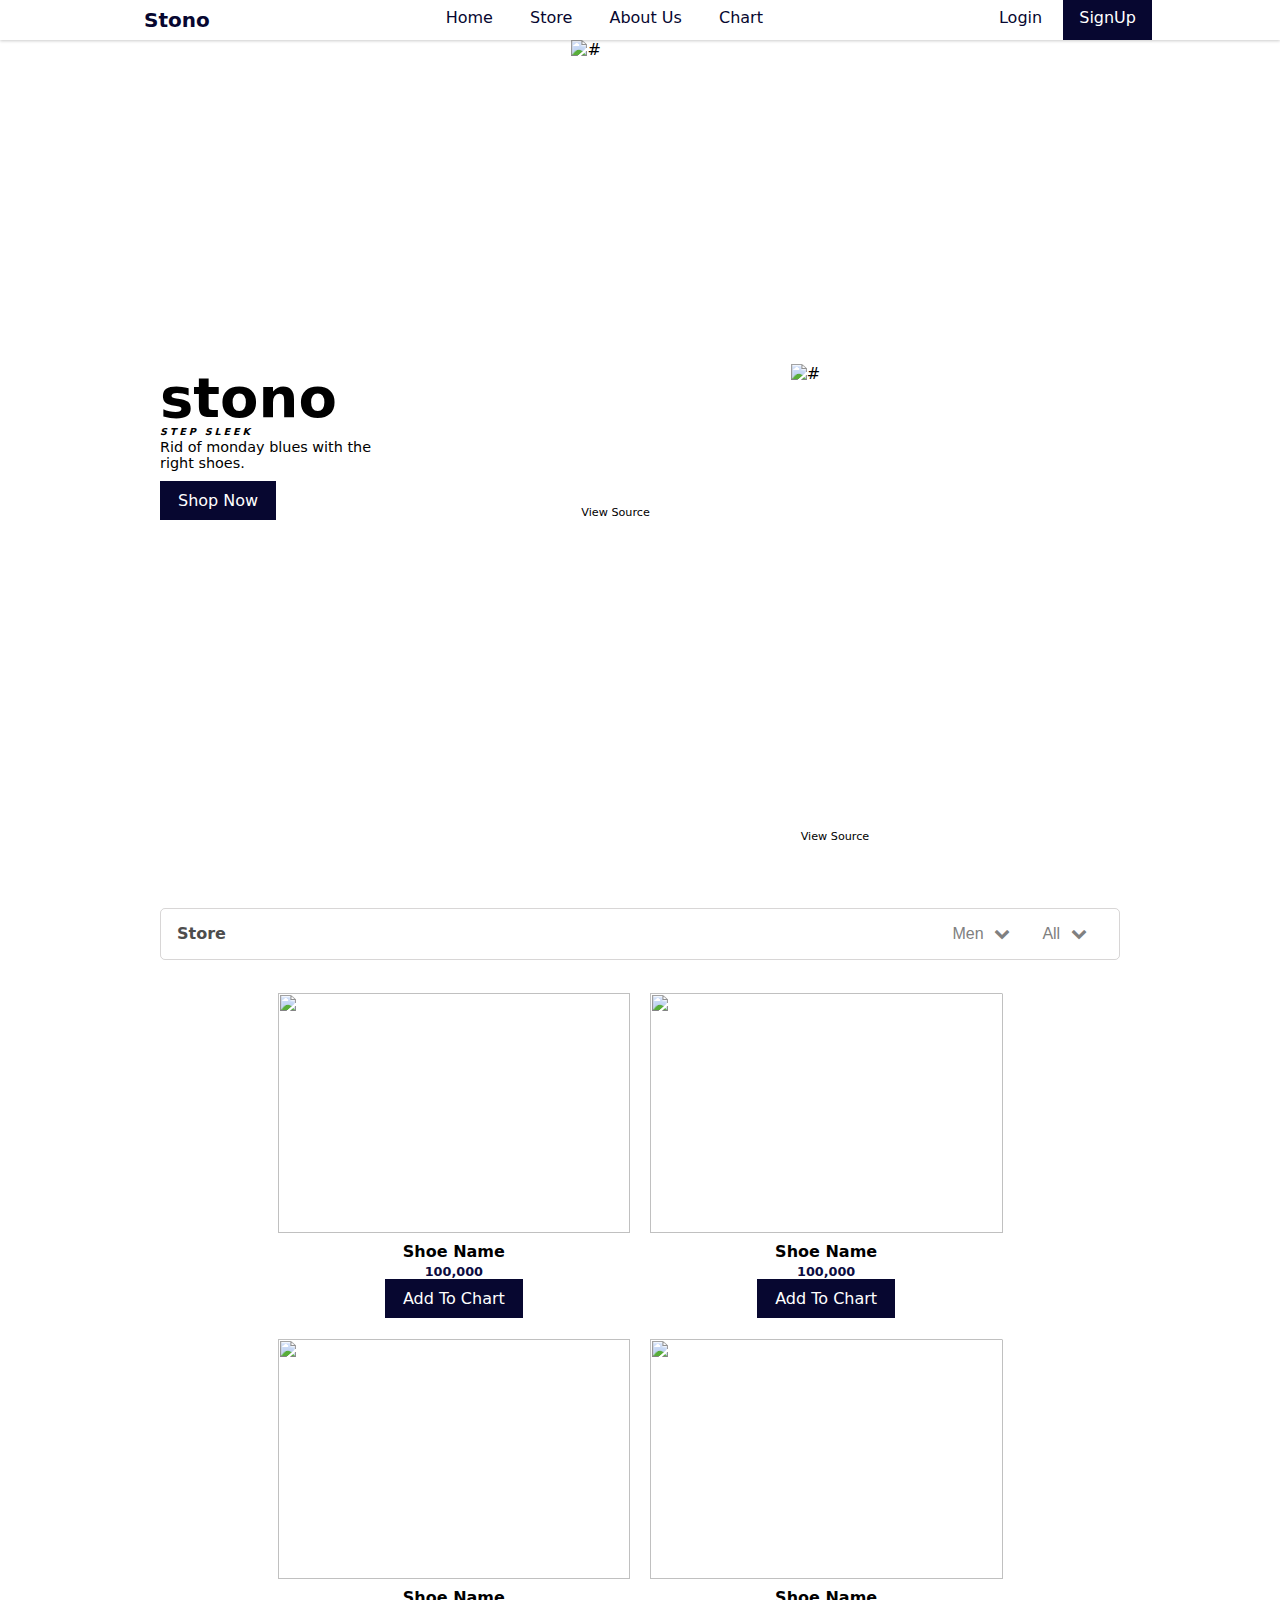
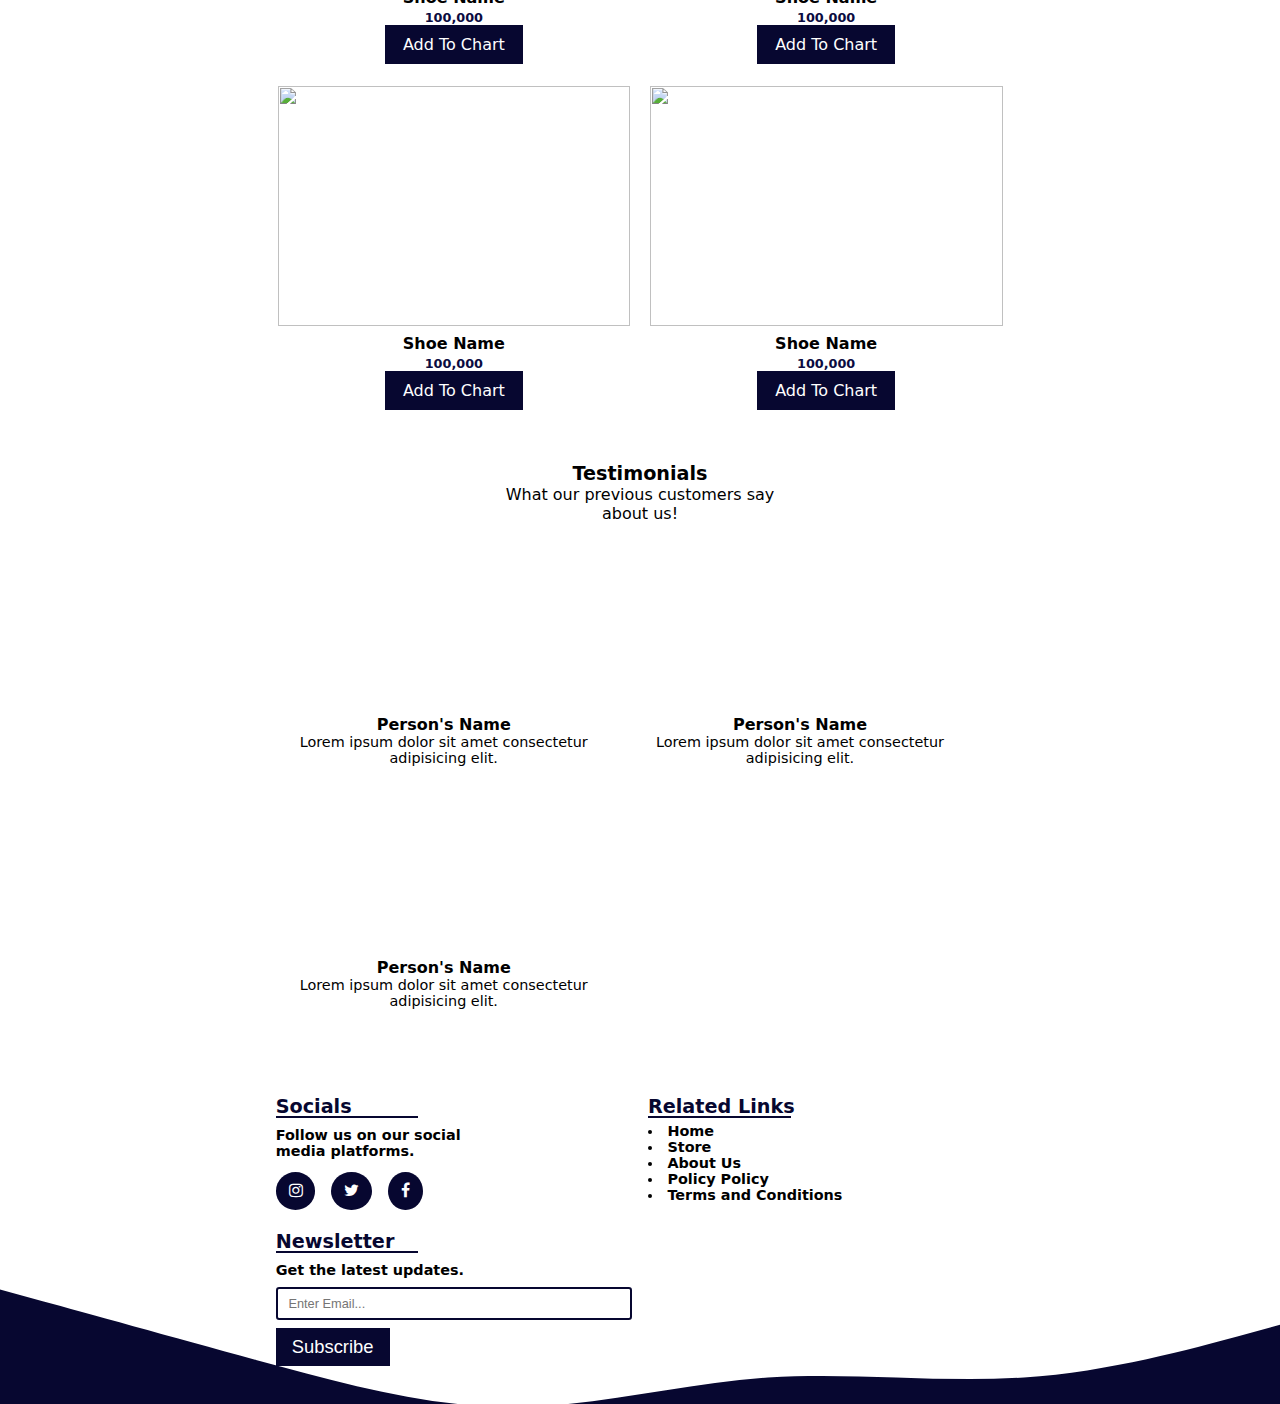
==== commit 082b0a92: "Switched to css logical operators" ====
--- a/templates/index.html
+++ b/templates/index.html
@@ -12,75 +12,64 @@
     <header>
         <nav>
             <div class="web">
-                <div class="header-links">
-                    <div class="logo">
-                        <a href="#" class="cta btn-secondary fw6 logo">stono</a>
-                    </div>
-                    <div class="tabs">
-                        <a href="#Home" class="cta btn-secondary fw5">Home</a>
-                        <a href="#Store" class="cta btn-secondary fw5">Store</a>
-                        <a href="#About_us" class="cta btn-secondary fw5">About Us</a>
-                        <a href="#chart" class="cta btn-secondary fw5">Chart</a>
-                    </div>
-                    <div class="register">
-                        <a href="#" class="cta btn-secondary fw5">Login</a>
-                        <a href="#" class="cta btn-primary fw6">SignUp</a>
-                    </div>
+                <div class="logo">
+                    <a href="#" class="cta btn-secondary logo">stono</a>
+                </div>
+                <div class="tabs">
+                    <a href="#Home" class="cta btn-secondary">Home</a>
+                    <a href="#Store" class="cta btn-secondary">Store</a>
+                    <a href="#About_us" class="cta btn-secondary">About Us</a>
+                    <a href="#chart" class="cta btn-secondary">Chart</a>
+                </div>
+                <div class="register">
+                    <a href="#" class="cta btn-secondary">Login</a>
+                    <a href="#" class="cta btn-primary">SignUp</a>
                 </div>
             </div>
             <div class="mobile">
-                <a href="#" class="cta btn-secondary fw6 logo">stono</a>
-                <button id="menu-btn" class="cta btn-secondary fw6">
+                <a href="#" class="cta btn-secondary  logo">stono</a>
+                <button id="menu-btn" class="cta btn-secondary ">
                     <i class="fa fa-bars" aria-hidden="true"></i>
                 </button>
             </div>
             <div class="mb-tabs">
                 <div class="tabs">
-                    <a href="#" class="cta btn-secondary fw5">Home</a>
-                    <a href="#" class="cta btn-secondary fw5">Store</a>
-                    <a href="#" class="cta btn-secondary fw5">About</a>
-                    <a href="#" class="cta btn-secondary fw5">Chart</a>
+                    <a href="#" class="cta btn-secondary">Home</a>
+                    <a href="#" class="cta btn-secondary">Store</a>
+                    <a href="#" class="cta btn-secondary">About</a>
+                    <a href="#" class="cta btn-secondary">Chart</a>
                 </div>
                 <div class="register-link">
-                    <a href="#" class="cta btn-secondary fw5">Login</a>
-                    <a href="#" class="cta btn-secondary fw5">SignUp</a>
+                    <a href="#" class="cta btn-secondary">Login</a>
+                    <a href="#" class="cta btn-secondary">SignUp</a>
                 </div>
             </div>
         </nav>
     </header>
     <main>
         <section class="page-starter">
-            <div class="intro-text">
-               <article>
-                    <div class="intro-title">
-                        <h1 class="logo">stono</h1>
-                        <h2 class="catchLine">STEP SLEEK</h2>
-                    </div>
-                    <div class="intro-discription">
-                        <p>Rid of monday blues with the right shoes.</p>
-                    </div>
-                    <div class="intro-cta">
-                        <a href="" class="cta btn-primary fw6">Shop Now</a>
-                    </div>
-               </article>
-            </div>
-            <div class="intro-pics">
-                <div class="intro-img upper">
-                    <div class="img-area">
-                        <a href="//images.unsplash.com/photo-1542291026-7eec264c27ff?ixlib=rb-1.2.1&ixid=MnwxMjA3fDB8MHxzZWFyY2h8NDB8fHNuZWFrZXJzfGVufDB8fDB8fA%3D%3D&auto=format&fit=crop&w=500&q=60" class="img-src">View Source</a>
-                        <img src="https://images.unsplash.com/photo-1542291026-7eec264c27ff?ixlib=rb-1.2.1&ixid=MnwxMjA3fDB8MHxzZWFyY2h8NDB8fHNuZWFrZXJzfGVufDB8fDB8fA%3D%3D&auto=format&fit=crop&w=500&q=60" alt="#">
-                    </div>
-                </div>
-                <div class="intro-img lower">
-                    <div class="img-area">
-                        <a href="//images.unsplash.com/photo-1542291026-7eec264c27ff?ixlib=rb-1.2.1&ixid=MnwxMjA3fDB8MHxzZWFyY2h8NDB8fHNuZWFrZXJzfGVufDB8fDB8fA%3D%3D&auto=format&fit=crop&w=500&q=60" class="img-src">View Source</a>
-                        <img src="https://images.unsplash.com/photo-1600269452121-4f2416e55c28?ixid=MnwxMjA3fDB8MHxzZWFyY2h8Nnx8c25lYWtlcnN8ZW58MHx8MHx8&ixlib=rb-1.2.1&auto=format&fit=crop&w=500&q=60" alt="#">
-                    </div>
-                </div>
-            </div>
-            <!-- <div class="back-label">
-                <h1>stono</h1>
-            </div> -->
+            <article>
+                <div class="intro-title">
+                    <h1 class="logo">stono</h1>
+                    <h2 class="catchLine">STEP SLEEK</h2>
+                </div>
+                <div class="intro-discription">
+                    <p>Rid of monday blues with the right shoes.</p>
+                </div>
+                <div class="intro-cta">
+                    <a href="" class="cta btn-primary ">Shop Now</a>
+                </div>
+            </article>
+            <article class="intro-pics">
+                <picture class="img-area">
+                    <a href="https://images.unsplash.com/photo-1518894781321-630e638d0742?ixid=MnwxMjA3fDB8MHxzZWFyY2h8MTI2fHxzbmVha2Vyc3xlbnwwfHwwfHw%3D&ixlib=rb-1.2.1&auto=format&fit=crop&w=500&q=60" class="img-src">View Source</a>
+                    <img src="https://images.unsplash.com/photo-1518894781321-630e638d0742?ixid=MnwxMjA3fDB8MHxzZWFyY2h8MTI2fHxzbmVha2Vyc3xlbnwwfHwwfHw%3D&ixlib=rb-1.2.1&auto=format&fit=crop&w=500&q=60" alt="#">
+                </picture>
+                <picture class="img-area">
+                    <a href="//images.unsplash.com/photo-1542291026-7eec264c27ff?ixlib=rb-1.2.1&ixid=MnwxMjA3fDB8MHxzZWFyY2h8NDB8fHNuZWFrZXJzfGVufDB8fDB8fA%3D%3D&auto=format&fit=crop&w=500&q=60" class="img-src">View Source</a>
+                    <img src="https://images.unsplash.com/photo-1600269452121-4f2416e55c28?ixid=MnwxMjA3fDB8MHxzZWFyY2h8Nnx8c25lYWtlcnN8ZW58MHx8MHx8&ixlib=rb-1.2.1&auto=format&fit=crop&w=500&q=60" alt="#">
+                </picture>                
+            </article>
         </section>
         <section class="store" id="Store">
             <div class="product-filter">
@@ -89,7 +78,7 @@
                 </div>
                 <div class="filters">
                     <div class="filter">
-                        <button class="cta_1 btn-secondary" id="gender-select">
+                        <button class="cta btn-secondary" id="gender-select">
                             <span class="name">Men</span>
                             <span class="arrow">
                                 <i class="fa fa-chevron-down"></i>
@@ -97,14 +86,14 @@
                         </button>
                         <div class="filter-options" id="gender-list">
                             <ul>
-                                <li class="cta_1 btn-secondary gender-option">Men</li>
-                                <li class="cta_1 btn-secondary gender-option">Ladies</li>
-                                <li class="cta_1 btn-secondary gender-option">Kids</li>
+                                <li class="cta btn-secondary gender-option">Men</li>
+                                <li class="cta btn-secondary gender-option">Ladies</li>
+                                <li class="cta btn-secondary gender-option">Kids</li>
                             </ul>
                         </div>
                     </div>
                     <div class="filter">
-                        <button class="cta_1 btn-secondary" id="brand-select">
+                        <button class="cta btn-secondary" id="brand-select">
                             <span class="name">All</span>
                             <span class="arrow">
                                 <i class="fa fa-chevron-down"></i>
@@ -112,9 +101,9 @@
                         </button>
                         <div class="filter-options" id="brand-list">
                             <ul>
-                                <li class="cta_1 btn-secondary brand-option">All</li>
-                                <li class="cta_1 btn-secondary brand-option">Vans</li>
-                                <li class="cta_1 btn-secondary brand-option">Nike</li>
+                                <li class="cta btn-secondary brand-option">All</li>
+                                <li class="cta btn-secondary brand-option">Vans</li>
+                                <li class="cta btn-secondary brand-option">Nike</li>
                             </ul>
                         </div>
                     </div>
@@ -123,108 +112,118 @@
             <section class="product-list">
                 <acticle class="product">
                     <div class="product-img">
-                        <img src="https://images.unsplash.com/photo-1579446565308-427218a2c60e?ixid=MnwxMjA3fDB8MHxzZWFyY2h8OTF8fHNuZWFrZXJzfGVufDB8fDB8fA%3D%3D&ixlib=rb-1.2.1&auto=format&fit=crop&w=500&q=60" alt="">
-                    </div>
-                    <div class="product-details">
-                        <h2 class="product-name">Shoe Name</h2>
-                        <h3 class="product-price">100,000</h3>
-                        <div class="product-cta">
-                            <a href="" class="cta_1 btn-primary fw6">Add To Chart</a>
-                        </div>
-                    </div>
-                </acticle>
-                <acticle class="product">
-                    <div class="product-img">
-                        <img src="https://images.unsplash.com/photo-1581619883162-4a1aa0a6a0c4?ixid=MnwxMjA3fDB8MHxzZWFyY2h8MTIzfHxzbmVha2Vyc3xlbnwwfHwwfHw%3D&ixlib=rb-1.2.1&auto=format&fit=crop&w=500&q=60" alt="">
-                    </div>
-                    <div class="product-details">
-                        <h2 class="product-name">Shoe Name</h2>
-                        <h3 class="product-price">100,000</h3>
-                        <div class="product-cta">
-                            <a href="" class="cta_1 btn-primary fw6">Add To Chart</a>
-                        </div>
-                    </div>
-                </acticle>
-                <acticle class="product">
-                    <div class="product-img">
-                        <img src="https://images.unsplash.com/photo-1580906853149-f82f7601d205?ixid=MnwxMjA3fDB8MHxzZWFyY2h8MTA5fHxzbmVha2Vyc3xlbnwwfHwwfHw%3D&ixlib=rb-1.2.1&auto=format&fit=crop&w=500&q=60" alt="">
-                    </div>
-                    <div class="product-details">
-                        <h2 class="product-name">Shoe Name</h2>
-                        <h3 class="product-price">100,000</h3>
-                        <div class="product-cta">
-                            <a href="" class="cta_1 btn-primary fw6">Add To Chart</a>
-                        </div>
-                    </div>
-                </acticle>
-                <acticle class="product">
-                    <div class="product-img">
-                        <img src="https://images.unsplash.com/photo-1621665421558-831f91fd0500?ixid=MnwxMjA3fDB8MHxzZWFyY2h8MTA1fHxzbmVha2Vyc3xlbnwwfHwwfHw%3D&ixlib=rb-1.2.1&auto=format&fit=crop&w=500&q=60" alt="">
-                    </div>
-                    <div class="product-details">
-                        <h2 class="product-name">Shoe Name</h2>
-                        <h3 class="product-price">100,000</h3>
-                        <div class="product-cta">
-                            <a href="" class="cta_1 btn-primary fw6">Add To Chart</a>
-                        </div>
-                        
-                        <!-- <div class="product-cta w-icon">
-                            <a href="" class="cta_1 btn-secondary fw6 icon">
-                                <i class="fa fa-heart"></i>
-                            </a>
-                            <a href="" class="cta_1 btn-secondary fw6 icon">
-                                <i class="fa fa-cart-plus"></i>
-                            </a>
-                        </div> -->
-                    </div>
-                </acticle>
-                <acticle class="product">
-                    <div class="product-img">
-                        <img src="https://images.unsplash.com/photo-1539185441755-769473a23570?ixid=MnwxMjA3fDB8MHxzZWFyY2h8OTZ8fHNuZWFrZXJzfGVufDB8fDB8fA%3D%3D&ixlib=rb-1.2.1&auto=format&fit=crop&w=500&q=60" alt="">
-                    </div>
-                    <div class="product-details">
-                        <h2 class="product-name">Shoe Name</h2>
-                        <h3 class="product-price">100,000</h3>
-                        <div class="product-cta">
-                            <a href="" class="cta_1 btn-primary fw6">Add To Chart</a>
-                        </div>
-                    </div>
-                </acticle>
-                <acticle class="product">
-                    <div class="product-img">
-                        <img src="https://images.unsplash.com/photo-1525966222134-fcfa99b8ae77?ixid=MnwxMjA3fDB8MHxzZWFyY2h8OTB8fHNuZWFrZXJzfGVufDB8fDB8fA%3D%3D&ixlib=rb-1.2.1&auto=format&fit=crop&w=500&q=60" alt="">
-                    </div>
-                    <div class="product-details">
-                        <h2 class="product-name">Shoe Name</h2>
-                        <h3 class="product-price">100,000</h3>
-                        <div class="product-cta">
-                            <a href="" class="cta_1 btn-primary fw6">Add To Chart</a>
-                        </div>
+                        <picture>
+                            <img src="https://images.unsplash.com/photo-1579446565308-427218a2c60e?ixid=MnwxMjA3fDB8MHxzZWFyY2h8OTF8fHNuZWFrZXJzfGVufDB8fDB8fA%3D%3D&ixlib=rb-1.2.1&auto=format&fit=crop&w=500&q=60" alt="">
+                        </picture>
+                    </div>
+                    <div class="product-details">
+                        <h2 class="product-name">Shoe Name</h2>
+                        <h3 class="product-price">100,000</h3>
+                        <a href="" class="cta btn-primary ">Add To Chart</a>
+                    </div>
+                </acticle>
+                <acticle class="product">
+                    <div class="product-img">
+                        <picture>
+                            <img src="https://images.unsplash.com/photo-1581619883162-4a1aa0a6a0c4?ixid=MnwxMjA3fDB8MHxzZWFyY2h8MTIzfHxzbmVha2Vyc3xlbnwwfHwwfHw%3D&ixlib=rb-1.2.1&auto=format&fit=crop&w=500&q=60" alt="">
+                        </picture>
+                    </div>
+                    <div class="product-details">
+                        <h2 class="product-name">Shoe Name</h2>
+                        <h3 class="product-price">100,000</h3>
+                        <a href="" class="cta btn-primary ">Add To Chart</a>
+                    </div>
+                </acticle>
+                <acticle class="product">
+                    <div class="product-img">
+                        <picture>
+                            <img src="https://images.unsplash.com/photo-1580906853149-f82f7601d205?ixid=MnwxMjA3fDB8MHxzZWFyY2h8MTA5fHxzbmVha2Vyc3xlbnwwfHwwfHw%3D&ixlib=rb-1.2.1&auto=format&fit=crop&w=500&q=60" alt="">
+                        </picture>
+                    </div>
+                    <div class="product-details">
+                        <h2 class="product-name">Shoe Name</h2>
+                        <h3 class="product-price">100,000</h3>
+                        <a href="" class="cta btn-primary ">Add To Chart</a>
+                    </div>
+                </acticle>
+                <acticle class="product">
+                    <div class="product-img">
+                        <picture>
+                            <img src="https://images.unsplash.com/photo-1621665421558-831f91fd0500?ixid=MnwxMjA3fDB8MHxzZWFyY2h8MTA1fHxzbmVha2Vyc3xlbnwwfHwwfHw%3D&ixlib=rb-1.2.1&auto=format&fit=crop&w=500&q=60" alt="">
+                        </picture>
+                    </div>
+                    <div class="product-details">
+                        <h2 class="product-name">Shoe Name</h2>
+                        <h3 class="product-price">100,000</h3>
+                        <a href="" class="cta btn-primary ">Add To Chart</a>
+                    </div>
+                </acticle>
+                <acticle class="product">
+                    <div class="product-img">
+                        <picture>
+                            <img src="https://images.unsplash.com/photo-1539185441755-769473a23570?ixid=MnwxMjA3fDB8MHxzZWFyY2h8OTZ8fHNuZWFrZXJzfGVufDB8fDB8fA%3D%3D&ixlib=rb-1.2.1&auto=format&fit=crop&w=500&q=60" alt="">
+                        </picture>
+                    </div>
+                    <div class="product-details">
+                        <h2 class="product-name">Shoe Name</h2>
+                        <h3 class="product-price">100,000</h3>
+                        <a href="" class="cta btn-primary ">Add To Chart</a>
+                    </div>
+                </acticle>
+                <acticle class="product">
+                    <div class="product-img">
+                        <picture>
+                            <img src="https://images.unsplash.com/photo-1525966222134-fcfa99b8ae77?ixid=MnwxMjA3fDB8MHxzZWFyY2h8OTB8fHNuZWFrZXJzfGVufDB8fDB8fA%3D%3D&ixlib=rb-1.2.1&auto=format&fit=crop&w=500&q=60" alt="">
+                        </picture>
+                    </div>
+                    <div class="product-details">
+                        <h2 class="product-name">Shoe Name</h2>
+                        <h3 class="product-price">100,000</h3>
+                        <a href="" class="cta btn-primary ">Add To Chart</a>
                     </div>
                 </acticle>
             </section>
         </section>
-        <!-- <section class="img-preview-grid">
-            <div class="img-container">
-                <a href="https://images.unsplash.com/photo-1608667508764-33cf0726b13a?ixid=MnwxMjA3fDB8MHxzZWFyY2h8MTh8fHNuZWFrZXJzfGVufDB8fDB8fA%3D%3D&ixlib=rb-1.2.1&auto=format&fit=crop&w=500&q=60" class="img-src">View Source</a>
-                <img src="https://images.unsplash.com/photo-1608667508764-33cf0726b13a?ixid=MnwxMjA3fDB8MHxzZWFyY2h8MTh8fHNuZWFrZXJzfGVufDB8fDB8fA%3D%3D&ixlib=rb-1.2.1&auto=format&fit=crop&w=500&q=60" alt="">
-            </div>
-            <div class="img-container">
-                <a href="https://images.unsplash.com/photo-1560769629-975ec94e6a86?ixid=MnwxMjA3fDB8MHxzZWFyY2h8MzF8fHNuZWFrZXJzfGVufDB8fDB8fA%3D%3D&ixlib=rb-1.2.1&auto=format&fit=crop&w=500&q=60" class="img-src">View Source</a>
-                <img src="https://images.unsplash.com/photo-1560769629-975ec94e6a86?ixid=MnwxMjA3fDB8MHxzZWFyY2h8MzF8fHNuZWFrZXJzfGVufDB8fDB8fA%3D%3D&ixlib=rb-1.2.1&auto=format&fit=crop&w=500&q=60" alt="">
-            </div>
-            <div class="img-container">
-                <a href="https://images.unsplash.com/photo-1560906992-4b00de401b90?ixid=MnwxMjA3fDB8MHxzZWFyY2h8NDV8fHNuZWFrZXJzfGVufDB8fDB8fA%3D%3D&ixlib=rb-1.2.1&auto=format&fit=crop&w=500&q=60" class="img-src">View Source</a>
-                <img src="https://images.unsplash.com/photo-1560906992-4b00de401b90?ixid=MnwxMjA3fDB8MHxzZWFyY2h8NDV8fHNuZWFrZXJzfGVufDB8fDB8fA%3D%3D&ixlib=rb-1.2.1&auto=format&fit=crop&w=500&q=60" alt="">
-            </div>
-            <div class="img-container">
-                <a href="https://images.unsplash.com/photo-1608231387042-66d1773070a5?ixid=MnwxMjA3fDB8MHxzZWFyY2h8NTN8fHNuZWFrZXJzfGVufDB8fDB8fA%3D%3D&ixlib=rb-1.2.1&auto=format&fit=crop&w=500&q=60" class="img-src">View Source</a>
-                <img src="https://images.unsplash.com/photo-1608231387042-66d1773070a5?ixid=MnwxMjA3fDB8MHxzZWFyY2h8NTN8fHNuZWFrZXJzfGVufDB8fDB8fA%3D%3D&ixlib=rb-1.2.1&auto=format&fit=crop&w=500&q=60" alt="">
-            </div>
-        </section> -->
         <section class="testimonials">
-            <h2 class="section-title">Testimonials</h2>
-            <p class="pre-message">What our previous customers say about us!</p>
+            <div class="section-intro">
+                <h2 class="section-title">Testimonials</h2>
+                <p class="pre-message">What our previous customers say about us!</p>
+            </div>
+            <div class="testimonials-list">
+                <article>
+                    <fieldset>
+                        <picture>
+                            <img src="https://images.unsplash.com/flagged/photo-1570612861542-284f4c12e75f?ixid=MnwxMjA3fDB8MHxzZWFyY2h8Mnx8cGVyc29ufGVufDB8fDB8fA%3D%3D&ixlib=rb-1.2.1&auto=format&fit=crop&w=500&q=60" alt="#" srcset="" width="200" height="300">
+                        </picture>
+                    </fieldset>
+                    <div class="testimonial-content">
+                        <h1 class="person-name">Person's Name</h1>
+                        <p class="testimonial">Lorem ipsum dolor sit amet consectetur adipisicing elit.</p>
+                    </div>
+                </article>
+                <article>
+                    <fieldset>
+                        <picture>
+                            <img src="https://images.unsplash.com/photo-1555952517-2e8e729e0b44?ixid=MnwxMjA3fDB8MHxwaG90by1wYWdlfHx8fGVufDB8fHx8&ixlib=rb-1.2.1&auto=format&fit=crop&w=400&q=80" alt="#" srcset="" width="200" height="300">
+                        </picture>
+                    </fieldset>
+                    <div class="testimonial-content">
+                        <h1 class="person-name">Person's Name</h1>
+                        <p class="testimonial">Lorem ipsum dolor sit amet consectetur adipisicing elit.</p>
+                    </div>
+                </article>
+                <article>
+                    <fieldset>
+                        <picture>
+                            <img src="https://images.unsplash.com/photo-1504593811423-6dd665756598?ixid=MnwxMjA3fDB8MHxzZWFyY2h8MTR8fHBlcnNvbnxlbnwwfHwwfHw%3D&ixlib=rb-1.2.1&auto=format&fit=crop&w=500&q=60" alt="#" srcset="" width="200" height="300">
+                        </picture>
+                    </fieldset>
+                    <div class="testimonial-content">
+                        <h1 class="person-name">Person's Name</h1>
+                        <p class="testimonial">Lorem ipsum dolor sit amet consectetur adipisicing elit.</p>
+                    </div>
+                </article>
+            </div>
         </section>
         <div class="loader">
             <h1>stono</h1>
@@ -234,8 +233,8 @@
         <button class="cta btn-primary" id="scrollTop">
             <i class="fa fa-arrow-up"></i>
         </button>
-        <div class="footer-parts">
-            <div class="footer-part">
+        <section>
+            <article>
                 <div class="footer-part-heading">
                     <h1>Socials</h1>
                 </div>
@@ -243,18 +242,18 @@
                     Follow us on our social media platforms.
                 </p>
                 <div class="social-icons">
-                    <a href="" class=" btn-primary icon">
+                    <a href="" class="cta btn-primary icon">
                         <i class="fa fa-instagram"></i>
                     </a>
-                    <a href="" class=" btn-primary icon">
+                    <a href="" class="cta btn-primary icon">
                         <i class="fa fa-twitter"></i>
                     </a>
-                    <a href="" class=" btn-primary icon">
+                    <a href="" class="cta btn-primary icon">
                         <i class="fa fa-facebook"></i>
                     </a>
                 </div>
-            </div>
-            <div class="footer-part">
+            </article>
+            <article>
                 <div class="footer-part-heading">
                     <h1>Related Links</h1>
                 </div>
@@ -262,10 +261,11 @@
                     <a href=""><li>Home</li></a>
                     <a href="#Store"><li>Store</li></a>
                     <a href=""><li>About Us</li></a>
-                    <a href=""><li>Admin</li></a>
+                    <a href=""><li>Policy Policy</li></a>
+                    <a href=""><li>Terms and Conditions</li></a>
                 </ul>
-            </div>
-            <div class="footer-part">
+            </article>
+            <article>
                 <div class="footer-part-heading">
                     <h1>Newsletter</h1>
                 </div>
@@ -274,10 +274,10 @@
                 </p>
                 <form action="" class="footer-form">
                     <input type="text" placeholder="Enter Email...">
-                    <input class="cta_1 btn-primary" type="submit" value="Subscribe">
+                    <input class="cta btn-primary" type="submit" value="Subscribe">
                 </form>
-            </div>
-        </div>
+            </article>
+        </section>
         <svg xmlns="http://www.w3.org/2000/svg" width="100%" height="211.141" viewBox="0 0 1920 211.141">
             <path id="wave_2_" data-name="wave(2)" d="M0,192l64,17.65c64,16.99,192,53.28,320,87.92s256,70.93,384,70.435c128,.495,256-35.795,384-44.043s256,8.248,384,0,256-44.537,320-61.528l64-17.65V403.141H0Z" transform="translate(0 -100)"/>
           </svg>          
--- a/static/css/style.css
+++ b/static/css/style.css
@@ -1,153 +1,150 @@
-@import url('https://fonts.googleapis.com/css2?family=Poppins:wght@200&display=swap');
 * {
-    box-sizing: border-box;
     margin: 0;
     padding: 0;
-    font-family: 'Poppins', Verdana, Geneva, Tahoma, sans-serif;
+    box-sizing: border-box;
+    text-decoration: none;
+}
+html,
+body {
+    max-inline-size: 100%;
+    max-block-size: 100%;
+    font-family: system-ui, sans-serif;
+    /* writing-mode: vertical-rl; */
+}
+body {overflow: scroll}
+body.hidden {overflow: hidden;}
+h1, h2, h3 {
+    margin-block: 0;
 }
 :root {
     --whiteColor: #ffffff;
     --darkBlue: rgb(7, 7, 48);
-    --hoverColor: rgb(7, 7, 48);
     --headerHeight: auto;
-    --headerWidth: 80%;
+    --navBarWidth: 80%;
     --mainWidth: 75%;
     --startPageHeight: 90vh;
-    --goldColor: gold;
-}
-a {
-    color: inherit;
-    text-decoration: none;
-}
-html,
-body {
-    margin: 0;
-    width: 100%;
-    height: 100%;
-    font-size: 16px;
-    scroll-behavior: smooth;
-}
-img{
-    width: 100%;
-    height: 100%;
-    background-size: contain;
-}
-.cta{
-    padding: .6rem 1.3rem;
-    border: 2px solid transparent;
+    --textColor: hsl(0, 0%, 0%);
+    --textFontWeight: normal;
+    --headingFontWeight: 500;
+    --headingFontWeight-2: normal;
+    --headingFontSize: 1.25rem;
+    --ctaFontSize: 1.15rem;
+    --ctaFontWeight: 500;
+    --paraFontSize: 1rem;
+}
+img {
+    inline-size: 100%;
+    block-size: 100%;
+}
+.cta {
+    padding: .5rem 1rem;
+    border: none;
     outline: none;
-    font-size: .9rem;
-    transition: .3s ease-in-out;
-    cursor: pointer;
-    text-align: center;
-    display: inline-block;
-    text-transform: capitalize;
-}
-.cta:hover{
-    font-weight: bold;
-    color: var(--darkBlue);
-}
-.cta:hover:not(.logo, #menu-btn){
-    border-bottom: 2px solid var(--darkBlue);
-}
-.cta_1{
-    padding: .6rem 1rem;
-    border: 2px solid transparent;
-    outline: none;
-    font-size: .8rem;
-    transition: .3s ease-in-out;
+    font-size: var(--ctaFontSize);
+    font-weight: var(--ctaFontWeight);
+    transition: .2s ease-in-out;
     cursor: pointer;
     text-align: center;
     text-transform: capitalize;
-}
-.cta_1:hover{
-    border: 2px solid var(--darkBlue);
-}
-.btn-primary{
+    display: inline-block;
+}
+.btn-primary {
     background-color: var(--darkBlue);
     color: var(--whiteColor);
 }
 .btn-primary:hover {
     background-color: var(--whiteColor);
     color: var(--darkBlue);
+    border-color: var(--darkBlue);
 }
 .btn-secondary {
     background-color: var(--whiteColor);
     color: var(--darkBlue);
 }
-.fw6{font-weight: bolder;}
-.fw5{
-    font-weight: bold;
-    color: rgb(0, 0, 0);
-}
 
 header {
-    width: 100%;
-    height: var(--headerHeight);
+    inline-size: 100%;
+    block-size: var(--headerHeight);
     background-color: var(--whiteColor);
     box-shadow: 0 1px 3px rgba(0, 0, 0, 0.205);
     z-index: 1;
     position: relative;
 }
 header nav {
-    width: var(--headerWidth);
-    height: inherit;
-    margin: 0 auto;
-}
-
+    inline-size: var(--navBarWidth);
+    block-size: inherit;
+    margin-inline: auto;
+}
+
+/* header */
 header .logo{font-weight: bolder;}
-header nav .web .header-links {
-    width: inherit;
-    height: inherit;
-    margin: 0 auto;
+header nav > div {
+    inline-size: 100%;
+    block-size: 100%;
+    margin-inline: auto;
+    padding: 0;
+    overflow: hidden;
     display: flex;
     justify-content: space-between;
-    align-items: center;
-}
-header nav .web {display: block;}
-header nav .mobile {
-    width: inherit;
-    height: inherit;
-    margin: 0 auto;
-    display: flex;
-    justify-content: space-between;
-    align-items: center;
-}
+    align-content: center;
+}
+header nav div a.logo {
+    font-size: 1.25rem;
+}
+header nav .cta {
+    display: inline-block;
+    block-size: 100%;
+    font-size: 1rem;
+}
+header .cta:hover {
+    border-color: transparent;
+    border-block-end: 2px solid var(--darkBlue);
+}
+
+/* web */
+header nav .web{
+    flex-direction: row;
+}
+header nav .web {display: flex;}
+
+/* mobile */
 header nav .mobile{display: none;}
-.header nav .mobile div {
-    display: block;
-    width: 100%;
-}
-.tabs a:active {
-    background-color: var(--darkBlue);
+header nav .mobile .cta{
+    align-self: center;
 }
 .mb-tabs {
     position: absolute;
-    right: 0;
-    top: -1;
-    width: 0;
-    height: 90vh;
+    inset-inline-end: 0;
+    inset-block-start: -1;
+    transition: .2s ease-in-out;
+    overflow: hidden;
+    background: var(--whiteColor);
+    z-index: 3;
+    inline-size: 0%;
+    block-size: 90vh;
     display: flex;
     flex-direction: column;
-    transition: .2s ease-in-out;
-    overflow: hidden;
-    background: white;
-    z-index: 3;
+}
+.mb-tabs .cta{
+    inline-size: 100%;
 }
 .mb-tabs .tabs {
-    display: flex;
-    flex-direction: column;
-    flex: 2;
+    display: grid;
+    align-content: flex-start;
+    inline-size: 100%;
+    grid-row: 1rem;
 }
 .mb-tabs .register-link {
     display: flex;
     flex-direction: row;
-    justify-content: center;
-}
+    align-items: stretch;
+}
+
 main {
-    margin: 0 auto;
-    width: var(--mainWidth);
-    position: relative;
+    position: relative;
+    inline-size: var(--mainWidth);
+    block-size: 100%;
+    margin-inline: auto;
 }
 section.page-starter {
     height: var(--startPageHeight);
@@ -155,67 +152,63 @@
     grid-template-columns: 1.5fr 2fr;
     position: relative;
 }
-section.page-starter div {
-    height: 100%;
-}
-section.page-starter div.intro-text * {
-    transition: .1s ease-in-out;
-}
-section.page-starter div.intro-text {
-    display: flex;
-    align-items: center;
-    padding: 0 5%;
-}
-section.page-starter div.intro-text article {
-    width: 100%;
-}
-div.intro-text .intro-title .logo {
-    font-size: 4rem;
+section.page-starter article {
+    block-size: 100%;
+    display: grid;
+}
+section.page-starter article:first-of-type {
+    align-content: center;
+    gap: .1rem 0;
+}
+.intro-title .logo {
+    font-size: 3.5rem;
     line-height: 3.5rem;
 }
-div.intro-text .intro-title .catchLine {
-    font-size: .8rem;
-    padding-left: .3rem;
-}
-div.intro-text .intro-discription {
+.intro-title .catchLine {
+    font-size: .6rem;
+    letter-spacing: .3em;
+    font-weight: 700;
+    font-style: italic;
+}
+.intro-discription {
     font-size: .9rem;
-    color: rgb(53, 51, 51);
-    padding-left: .3rem;
+    color: var(--textColor);
     max-inline-size: 25ch;
 }
-div.intro-text .intro-cta {
-    display: flex;
-    align-items: center;
-    padding: .5rem .3rem;
-}
-div.intro-text .cta:hover{
-    border: 2px solid var(--darkBlue);
-}
-section.page-starter .intro-pics {
-    display: grid;
+section.page-starter article:first-of-type .cta {
+    margin-block-start: .5rem;
+    font-size: 1rem;
+    border: 2px solid transparent;
+}
+section.page-starter article:first-of-type .cta:hover {
+    border-color: var(--darkBlue);
+}
+
+section.page-starter article:nth-of-type(2) {
     grid-template-columns: .4fr 0.2fr .4fr;
     grid-template-rows: .4fr 0.2fr .4fr;
 }
-.intro-pics .intro-img{
+picture.img-area{
     overflow: hidden;
     transition: .2s ease-in-out;
     position: relative;
 }
-.intro-pics .upper{
+picture.img-area:first-of-type{
     grid-column: 1/3;
     grid-row: 1/3;
     z-index: 0;
 }
-.intro-pics .lower{
+picture.img-area:nth-of-type(2){
     grid-column: 2/4;
     grid-row: 2/4;
     z-index: 0;
 }
-.intro-img .img-area {position: relative;}
+section.page-starter article:nth-of-type(2) .picture 
+{position: relative;}
 .img-src {
     position: absolute;
-    bottom: 0;
-    left: 0;
+    inset-block-end: 0;
+    inset-inline-start: 0;
     display: inline-block;
     margin: 1%;
     padding: 1% 2%;
@@ -223,24 +216,7 @@
     border-radius: 5px;
     font-size: .7rem;
 }
-.back-label {
-    position: absolute;
-    width: 100%;
-    height: inherit;
-    top: 0;
-    left: 0;
-    background: transparent;
-    display: flex;
-    justify-content: center;
-    align-items: center;
-    z-index: -1;
-}
-.back-label h1 {
-    text-shadow: 5px 2px 4px rgba(0, 0, 0, 0.132);
-    color: rgb(255, 255, 255);
-    font-size: 15rem;
-    outline: none;
-}
+
 .store {
     margin: 5% 0;
     overflow: hidden;
@@ -248,16 +224,21 @@
 }
 .product-filter{
     border: 1px solid rgba(119, 114, 114, 0.292);
-    width: 95%;
-    margin: 1% auto 0;
-    padding: .5% 2%;
+    inline-size: 100%;
+    margin-block-start: 1%;
+    margin-block-end: 0;
+    margin-inline-start: 0;
+    margin-inline-end: 0;
+    padding: .5rem 1rem;
     border-radius: 5px;
     display: flex;
     justify-content: space-between;
     align-items: center;
 }
-.product-filter .title h2{
-    font-size: 1.2rem;
+.product-filter *{
+    font-size: 1rem;
+    color: hsl(0, 0%, 30%);
+    font-weight: 700;
 }
 .product-filter .filters{
     display: flex;
@@ -265,87 +246,85 @@
 }
 .product-filter .filter {
     position: relative;
-}
-.product-filter button{
-    display: flex;
-    justify-content: space-between;
-    align-items: center;
-}
-.product-filter .filter span{
-    font-size: 1rem;
-    font-weight: bold;
-    display: inline-block;
+    display: grid;
+    justify-content: center;
+    grid-template-columns: repeat(2);
+}
+.product-filter .filter *{
+    color: hsl(0, 0%, 50%);
+    font-weight: normal;
 }
 .product-filter .filter span:nth-child(1){
     margin: 0 .4rem 0 0;
 }
-.product-filter .filter span.arrow{
-    font-size: .8rem;
-}
 .product-filter .filter .filter-options{
     position: absolute;
-    bottom: -1;
-    right: 0;
-    background-color: white;
+    inset-block-start: 2rem;
+    inset-inline-end: .5rem;
+    background-color: var(--whiteColor);
     z-index: 1;
     overflow: hidden;
-    box-shadow: 2px 2px 5px rgba(99, 96, 96, .6);
-}
-.filter-options {display: none}
-.show-filter {display: block;}
+    box-shadow: 2px 2px 3px rgba(99, 96, 96, .3);
+    transition: .2s ease-in-out;
+}
+.filter-options {block-size: 0;}
+.show-filter {block-size: auto;}
 .filter .filter-options ul{
     list-style-type: none;
     margin: 0;
-    height: 100%;
-    width: 100%;
 }
 .filter .filter-options ul li{
     display: block;
     font-size: .8rem;
-    color: black;
-    font-weight: 800;
-}
-.product-filter .filter .cta_1{
+    color: hsl(0, 0%, 0%);
+}
+.product-filter .filter .cta{
     border: none;
 }
 .filter .filter-options ul li:hover{
     background-color: lightgray;
 }
+
 .product-list {
-    display: flex;
-    justify-content: space-evenly;
-    margin: 0 auto;
-    flex-wrap: wrap;
+    margin-block-start: 2rem;
+    display: grid;
+    grid-template-columns: repeat(auto-fit, minmax(min(10ch, 100%), 35ch));
+    /* gap: 1rem .5rem; */
+    column-gap: 1rem;
+    row-gap: 1rem;
+    justify-content: center;
 }
 .product-list .product {
     border-radius: 5px;
-    width: 30%;
     padding: .5%;
-    margin: 2% .5% 0 ;
+    overflow: hidden;
 }
 .product-list .product div {
-    width: 100%;
+    inline-size: 100%;
 }
 .product .product-details {
-    display: flex;
-    flex-direction: column;
-    justify-content: center;
-    align-items: center;
-    margin: 2% 0;
+    text-align: center;
+    display: grid;
+    grid-template-rows: repeat(3, .5fr);
+    justify-content: center;
+    align-content: center;
+}
+.product picture {
+    block-size: 15rem;
 }
 .product .product-img {
-    height: 40vh;
     overflow: hidden;
     position: relative;
     transition: .3s ease-in-out;
 }
 .product .product-img img {
-    transition: .3s ease-in-out;
+    block-size: inherit;
+    transition: .3s ease-in-out;    
 }
 .product .product-img::after {
     content: "";
-    width: 100%;
-    height: 100%;
+    inline-size: 100%;
+    block-size: 100%;
     background: rgba(0, 0, 0, 0.267);
     position: absolute;
     top: 0;
@@ -366,70 +345,25 @@
 }
 .product .product-price {
     font-size: .8rem;
-    font-weight: bolder;
-}
-.product .product-cta {
-    display: flex;
-    justify-content: center;
-    align-items: center;
-    margin: 1% 0;
-}
-.product .product-cta.w-icon {
-    justify-content: space-between;
-    margin: 3% 10%;
-}
-.icon {
-    border: none;
-    color: var(--whiteColor);
-    background: var(--darkBlue);
-    font-size: 1.2rem;
-    padding: .5rem .8rem;
-    transition: .2s;
-}
-.icon:hover{
-    color: var(--darkBlue);
-    background: var(--whiteColor);
-}
-
-.img-preview-grid {
-    width: 100%;
-    height: 90vh;
-    overflow: hidden;
-    display: grid;
-    grid-template-columns: 1fr .1fr 1fr;
-    grid-template-rows: 1fr 1fr;
-}
-
-.img-preview-grid .img-container {
-    width: 100%;
-    overflow: hidden;
-    background-size: cover;
-    position: relative;
-    z-index: 0;
-}
-.img-preview-grid .img-container:nth-child(1) {
-    grid-column: 1/3;
-    grid-row: 1/2;
-}
-.img-preview-grid .img-container:nth-child(2) {
-    grid-column: 3/4;
-    grid-row: 1/2;
-}
-.img-preview-grid .img-container:nth-child(3) {
-    grid-column: 1/2;
-    grid-row: 2/3;
-}
-.img-preview-grid .img-container:nth-child(4) {
-    grid-column: 2/4;
-    grid-row: 2/3;
-}
-.img-preview-grid .img-container:hover {
-    grid-column: 1/4;
-    grid-row: 1/3;
-    z-index: 2;
-}
+    font-weight: 700;
+    color: rgb(11, 11, 65);
+}
+.product .cta {
+    font-size: 1rem;
+    border: 2px solid transparent;
+}
+.product .cta:hover {
+    border-color: var(--darkBlue);
+}
+
 .testimonials {
-    margin: 2% auto;
+    display: grid;
+    justify-content: stretch;
+    align-content: center;
+    margin-block-start: 2rem;
+    margin-block-end: 2rem;
+}
+.testimonials .section-intro {
     text-align: center;
     display: grid;
     justify-content: center;
@@ -438,9 +372,47 @@
     font-size: 1.2rem;
 }
 .testimonials .pre-message {
-    color: black;
+    max-inline-size: 30ch;
+}
+.testimonials-list {
+    display: grid;
+    grid-template-columns: repeat(auto-fit, minmax(min(10ch, 100%), 35ch));
+    /* gap: 1rem; */
+    justify-content: center;
+    margin-block-start: 1rem;
+    overflow-y: hidden;
+    overflow-x: scroll;
+}
+.testimonials-list::-webkit-scrollbar {
+  display: none;
+}
+.testimonials-list article{
+    justify-self: start;
+    inline-size: 20rem;
+}
+.testimonials-list fieldset {
+    overflow: hidden;
+    border-radius: 50%;
+    block-size: 10rem;
+    inline-size: 10rem;
+    border: none;
+    margin-inline-start: auto;
+    margin-inline-end: auto;
+}
+.testimonials-list .testimonial-content {
+    display: grid;
+    justify-content: center;
+    align-content: center;
+    padding: 1rem .5rem;
+}
+.testimonial-content .person-name {
+    font-size: 1rem;
     text-align: center;
-    max-inline-size: 30ch;
+}
+.testimonials-list article .testimonial {
+    max-inline-size: 35ch;
+    text-align: center;
+    font-size: .9rem;
 }
 
 footer {
@@ -449,61 +421,64 @@
     position: relative;
     overflow: hidden;
     padding: 3%;
+    margin-block-start: 2rem;
 }
 footer svg {
     fill: var(--darkBlue);
-    width: 100%;
+    inline-size: 100%;
     position: absolute;
-    bottom: 0;
-    left: 0;
+    inset-block-end: 0;
+    inset-inline-end: 0;
     z-index: -1;
 }
-.footer-parts {
+footer section {
     margin: auto;
     width: var(--mainWidth);
-    display: flex;
-    justify-content: space-evenly;
+    display: grid;
+    grid-template-columns: repeat(auto-fit, minmax(min(10ch, 100%), 35ch));
+    gap: 1rem;
     z-index: 1;
-}
-.footer-part {
-    flex: 30%;
-    padding: 2%;
+    justify-content: center;
+}
+footer article {
     display: flex;
     flex-direction: column;
     align-content: space-evenly;
     row-gap: .3rem;
 }
-.footer-part-heading{
-    position: relative;
-}
-.footer-part-heading h1{
+footer .footer-part-heading{
+    position: relative;
+}
+footer .footer-part-heading h1{
     color: var(--darkBlue);
     font-size: 1.2rem;
     font-weight: bolder;
 }
-.footer-part-heading::after {
+footer .footer-part-heading::after {
     content: "";
     background-color: var(--darkBlue);
-    width: 45%;
-    height: .1rem;
+    inline-size: 40%;
+    block-size: .15rem;
     position: absolute;
-    bottom: 0;
-    left: 0;
+    inset-block-end: 0;
+    inset-inline-start: 0;
     animation: underline 1s;
 }
 @keyframes underline {
     0% {
-        width: 0;
+        inline-size: 0;
     }
     100% {
-        width: 45%;
-    }
-}
-.footer-part-description {
-    font-size: .8rem;
+        inline-size: 40%;
+    }
+}
+footer article .footer-part-description,
+footer article a {
+    font-size:.9rem;
     font-weight: 600;
     margin: .25rem 0;
     max-inline-size: 20ch;
+    color: var(--textColor);
 }
 .social-icons {
     display: flex;
@@ -512,22 +487,13 @@
 }
 .social-icons .icon{
     border-radius: 50%;
-}
-.footer-part ul {
+    font-size: 1rem;
+    padding: .6rem .8rem;
+}
+footer article ul {
     list-style-position: inside;
 }
-.footer-part a {
-    font-weight: bold;
-    font-size: .9rem;
-}
-/* .footer-part form {
-    display: flex;
-    flex-direction: column;
-    row-gap: 0.8rem;
-    justify-content: start;
-    align-content: flex-start;
-} */
-.footer-part input[type="text"] {
+footer article input[type="text"] {
     border: 2px solid var(--darkBlue);
     outline: none;
     padding: 2% 3%;
@@ -538,13 +504,14 @@
     font-size: .8rem;
 }
 
+
 .loader {
     position: absolute;
-    top: 0;
-    left: 0;
+    inset-block-start: 5%;
+    inset-inline-start: 0;
     background-color: var(--whiteColor);
-    width: 100vw;
-    height: 100vh;
+    inline-size: 100%;
+    block-size: 95%;
     display: grid;
     justify-content: center;
     align-content: center;
@@ -565,45 +532,40 @@
 }
 #scrollTop {
     position: fixed;
-    bottom: 3vh;
-    right: 5%;
+    inset-block-end: 1.5rem;
+    inset-inline-end: 1.5rem;
     transition: .1s ease-in-out;
     z-index: 2;
-}
-#scrollTop {right: -20%;}
-#scrollTop.show {right: 5%;}
-
-
-@media screen 
-    and (max-width: 850px)
-    and (orientation: portrait){
-    :root {
-        --startPageHeight: 50vh;
-        --mainWidth: 80%;
-        --headerWidth: 90%;
-    }
-    header nav .mobile{display: none;}
-    .cta{
-        font-size: 0.8rem;
-    }
-    .product .product-img {
-        height: 20vh;
-    }
-    .footer-parts {
-        margin: 0 auto 5%;
-    }
-}
+    color: var(--whiteColor);
+}
+#scrollTop:hover {
+    color: var(--darkBlue);
+}
+#scrollTop {inset-inline-end: -20%;}
+#scrollTop.show {inset-inline-end: 1.5rem;}
+
 @media screen 
     and (max-width: 1024px){
     :root {
         --startPageHeight: 75vh;
         --mainWidth: 90%;
     }
+    .product-list {
+        grid-template-columns: repeat(auto-fit, minmax(min(10ch, 100%), 30ch));
+    }
+    footer section {
+        margin-block-start: 2.5rem;
+        margin-block-end: 3.5rem;
+        grid-template-columns: repeat(auto-fit, minmax(min(10ch, 100%), 30ch));
+    }
+    footer svg {
+        height: 13rem;
+        width: 100%;
+    }
 }
 
 @media screen 
-    and (max-width: 480px)
-    and (orientation: portrait){
+    and (max-width: 480px){
     :root {
         --startPageHeight: 90vh;
         --mainWidth: 100%;
@@ -611,18 +573,14 @@
     }
     .cta{
         padding: .6rem 1rem;
-    }
+        color: var(--darkBlue);
+        font-size: 1rem;
+    }
+    header .cta {color: var(--darkBlue);}
     header nav .web{display: none;}
+    header nav {inline-size: 100%;}
     header nav .mobile {display: flex;}
-    .showMdTabs {width: 100%;}
-    header .cta{
-        color: var(--darkBlue);
-    }
-    .cta:hover:not(.logo,#menu-btn){
-        font-weight: bold;
-        background-color: var(--darkBlue);
-        color: var(--whiteColor);
-    }
+    .showMdTabs {inline-size: 100%;}
     .section.page-starter {    
         height: var(--startPageHeight);
         display: grid;
@@ -630,26 +588,26 @@
         grid-template-rows: 1fr;
         position: relative;
     }
-    section.page-starter div.intro-text {
-        display: flex;
-        align-items: center;
+    section.page-starter article:first-of-type {
+        justify-content: center;
         padding: 0 5%;
         grid-column: 1/3;
         grid-row: 1/3;
         background: rgba(0, 0, 0, 0.318);
         z-index: 0;
     }
-    section.page-starter div.intro-text * {
+    section.page-starter article:first-of-type * {
         color: var(--whiteColor);
-    }
-    div.intro-text .intro-title .catchLine {
+        text-align: center;
+    }
+    .intro-title .logo {
+        font-size: 4rem;
+        line-height: 3.5rem;
+    }
+    section.page-starter article:first-of-type .intro-discription {
         font-size: .7rem;
-        font-weight: 600;
-    }
-    div.intro-text .intro-discription {
-        font-size: .7rem;
-    }
-    section.page-starter .intro-pics {
+    }
+    section.page-starter article:nth-of-type(2) {
         display: grid;
         grid-template-columns: 1fr;
         grid-template-rows: 1fr;
@@ -657,46 +615,66 @@
         grid-row: 1/3;
         z-index: -1;
     }
-    .intro-pics .upper{
+    section.page-starter article:nth-of-type(2) picture:first-of-type{
         grid-column: 1/2;
         z-index: -1;
     }
-    .intro-pics .lower{
+    section.page-starter article:nth-of-type(2) picture:nth-of-type(2){
         display: none;
         background-color: black;
     }
-    .store {margin: 10% 0;}
+    .store {
+        margin-block-start: 5rem;
+        margin-block-end: 5rem;
+        display: grid;
+        justify-content: center;
+        padding: 0;
+        gap: 0;
+    }
+    .store .product-filter {
+        inline-size: 95%;
+        margin: auto;
+    }
     .product-list .product {
-        width: 100%;
+        inline-size: 100%;
         margin: 0;
         border: none;
     }
-    .product .product-img {
-        height: auto;
-        max-height: 60vh;
+    .product .product-img,
+    .product picture {
+        block-size: auto;
+        max-block-size: 50vh;
     }
     .product-list {
         margin: 5% 0;
-    }
-    .footer-parts {
-        margin: 2% 5%;
-        width: auto;
-        display: flex;
-        flex-direction: column;
-        row-gap: 1rem;
+        grid-template-columns: repeat(auto-fit, 100%);
+    }
+    footer {
+        margin-block-end: 5rem;
+    }
+    footer section {
+        margin-block-start: 2.5rem;
+        margin-block-end: 3.5rem;
+        inline-size: auto;
     }
     .footer-part {
         flex: 100%;
     }
     .footer-part-heading::after {
-        width: 40%;
+        inline-size: 35%;
     }
     @keyframes underline {
         0% {
-            width: 0;
+            inline-size: 0;
         }
         100% {
-            width: 40%;
+            inline-size: 35%;
         }
     }
+    .cta {
+        color: var(--whiteColor);
+    }
+    footer svg {
+        height: 5rem;
+    }
 }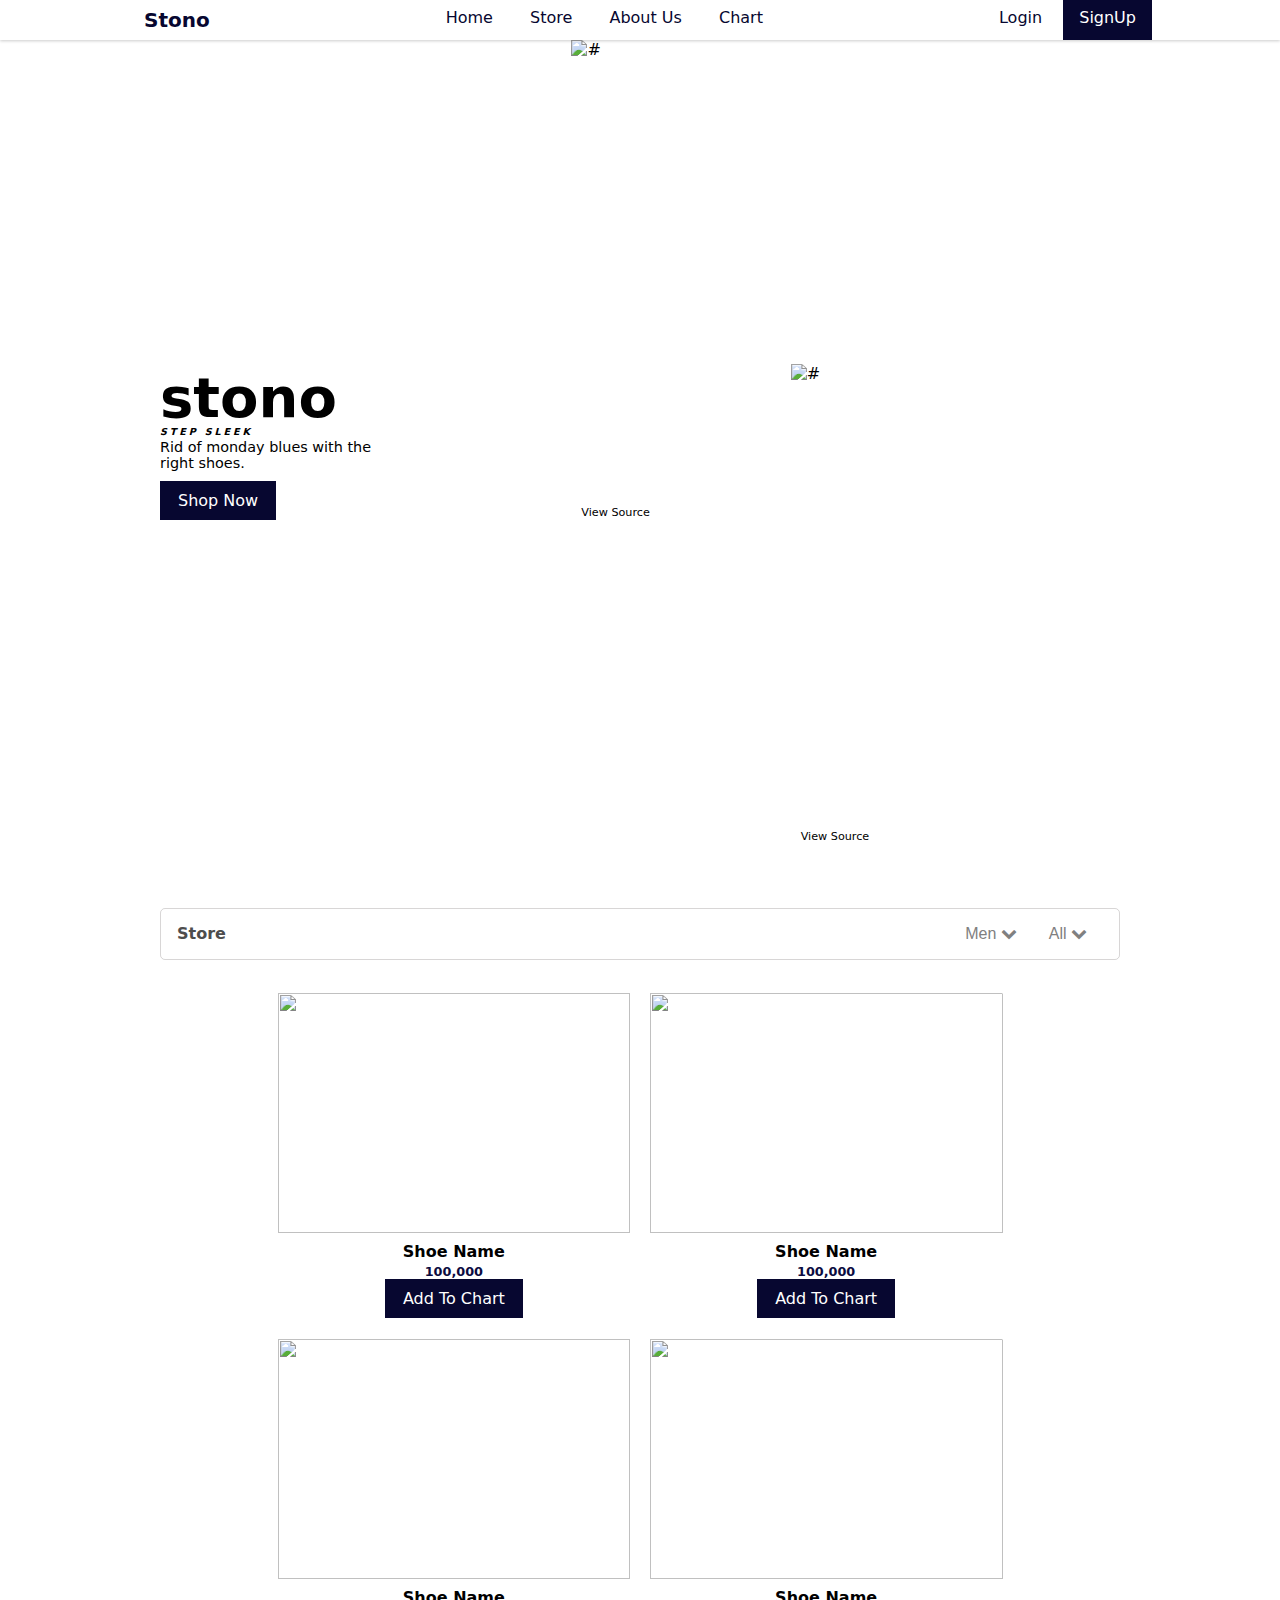
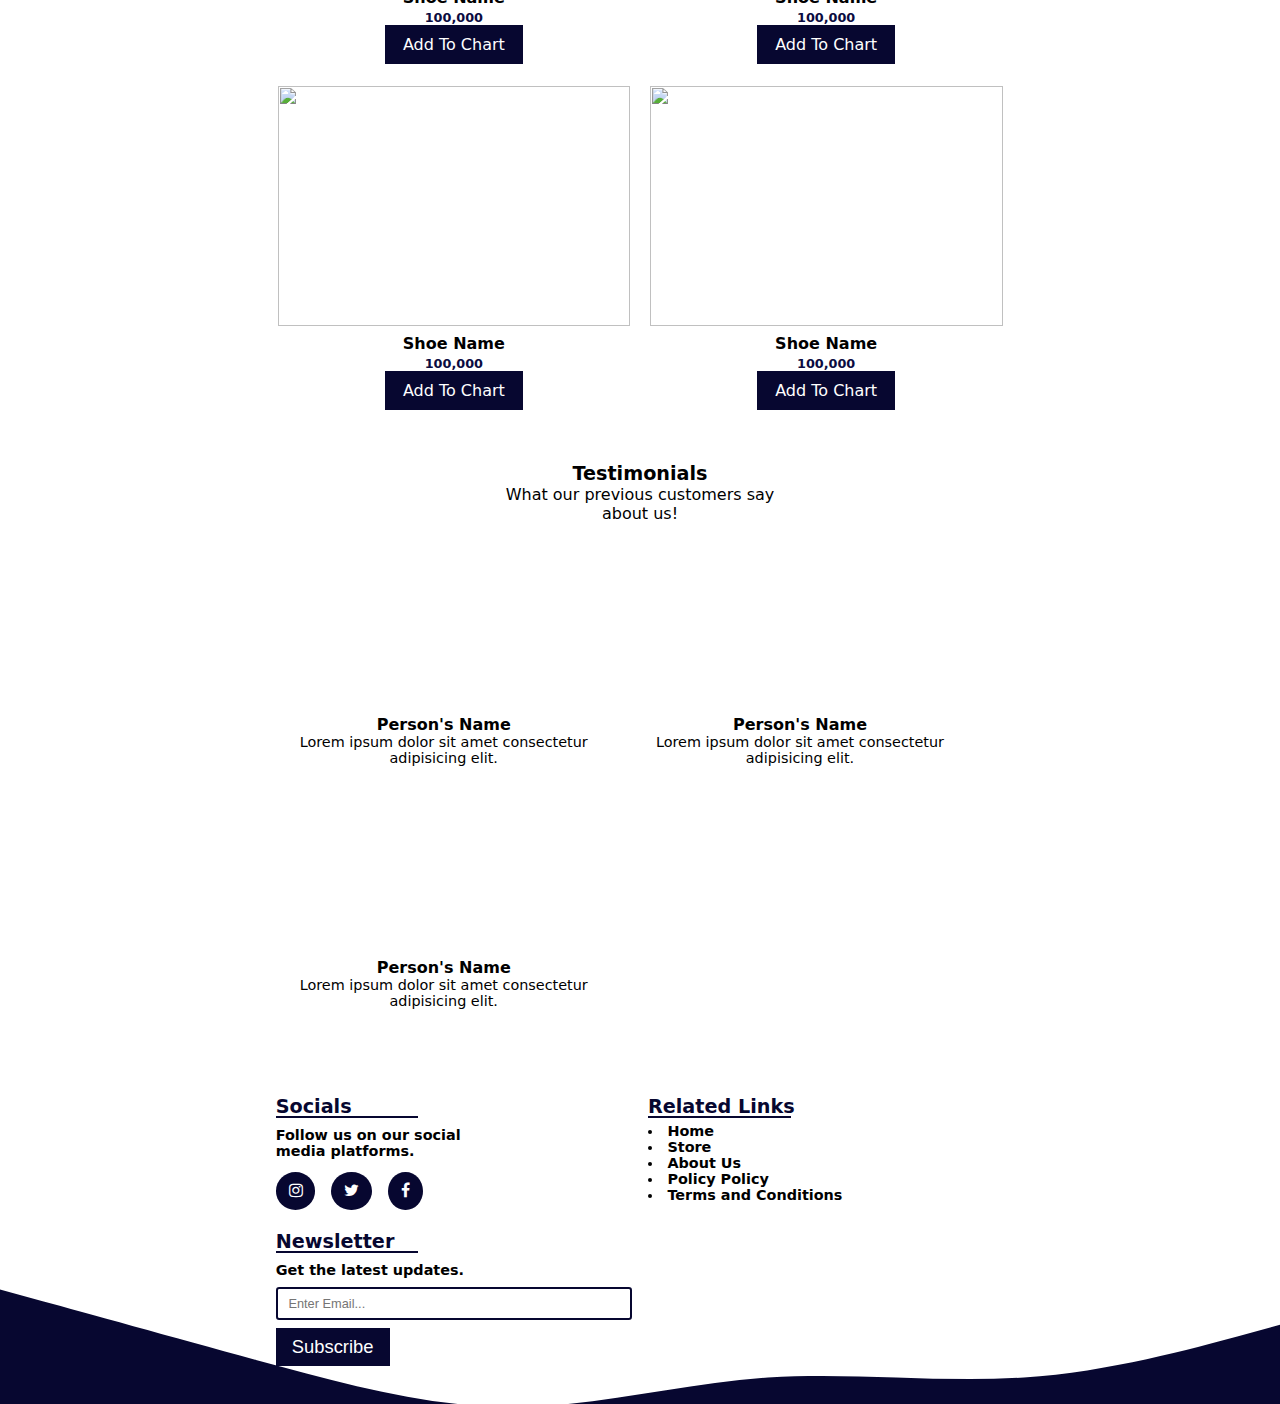
==== commit e5a9deda: "worked on single item page" ====
--- a/templates/index.html
+++ b/templates/index.html
@@ -119,7 +119,7 @@
                     <div class="product-details">
                         <h2 class="product-name">Shoe Name</h2>
                         <h3 class="product-price">100,000</h3>
-                        <a href="" class="cta btn-primary ">Add To Chart</a>
+                        <a href="./item.html" class="cta btn-primary ">Add To Chart</a>
                     </div>
                 </acticle>
                 <acticle class="product">
@@ -131,7 +131,7 @@
                     <div class="product-details">
                         <h2 class="product-name">Shoe Name</h2>
                         <h3 class="product-price">100,000</h3>
-                        <a href="" class="cta btn-primary ">Add To Chart</a>
+                        <a href="./item.html" class="cta btn-primary ">Add To Chart</a>
                     </div>
                 </acticle>
                 <acticle class="product">
@@ -143,7 +143,7 @@
                     <div class="product-details">
                         <h2 class="product-name">Shoe Name</h2>
                         <h3 class="product-price">100,000</h3>
-                        <a href="" class="cta btn-primary ">Add To Chart</a>
+                        <a href="./item.html" class="cta btn-primary ">Add To Chart</a>
                     </div>
                 </acticle>
                 <acticle class="product">
@@ -155,7 +155,7 @@
                     <div class="product-details">
                         <h2 class="product-name">Shoe Name</h2>
                         <h3 class="product-price">100,000</h3>
-                        <a href="" class="cta btn-primary ">Add To Chart</a>
+                        <a href="./item.html" class="cta btn-primary ">Add To Chart</a>
                     </div>
                 </acticle>
                 <acticle class="product">
@@ -167,7 +167,7 @@
                     <div class="product-details">
                         <h2 class="product-name">Shoe Name</h2>
                         <h3 class="product-price">100,000</h3>
-                        <a href="" class="cta btn-primary ">Add To Chart</a>
+                        <a href="./item.html" class="cta btn-primary ">Add To Chart</a>
                     </div>
                 </acticle>
                 <acticle class="product">
@@ -179,7 +179,7 @@
                     <div class="product-details">
                         <h2 class="product-name">Shoe Name</h2>
                         <h3 class="product-price">100,000</h3>
-                        <a href="" class="cta btn-primary ">Add To Chart</a>
+                        <a href="./item.html" class="cta btn-primary ">Add To Chart</a>
                     </div>
                 </acticle>
             </section>
--- a/static/css/style.css
+++ b/static/css/style.css
@@ -255,7 +255,10 @@
     font-weight: normal;
 }
 .product-filter .filter span:nth-child(1){
-    margin: 0 .4rem 0 0;
+    margin-block-start: .4rem;
+    margin-block-end: 0;
+    margin-inline-start: 0;
+    margin-inline-end: 0;
 }
 .product-filter .filter .filter-options{
     position: absolute;
@@ -379,6 +382,7 @@
     grid-template-columns: repeat(auto-fit, minmax(min(10ch, 100%), 35ch));
     /* gap: 1rem; */
     justify-content: center;
+    align-content: center;
     margin-block-start: 1rem;
     overflow-y: hidden;
     overflow-x: scroll;
@@ -530,6 +534,173 @@
     50% {color: black;}
     100% {color: lightgray;}
 }
+
+/* item page styling */
+.item-details {
+    inline-size: 100%;
+    block-size: 90vh;
+    overflow: hidden;
+    display: grid;
+    grid-template-columns: 2fr 1fr;
+    grid-template-rows: 1fr 1fr;
+    margin-block-start: 1rem;
+    margin-block-end: 1rem;
+    gap: 0 1.5rem;
+}
+.item-details .images {
+    grid-column: 1/2;
+    grid-row: 1/3;
+    display: grid;
+    grid-template-columns: 1.5fr .5fr 1.5fr;
+    grid-template-rows: repeat(auto-fit, minmax(min(15ch, 100%), 30ch));
+    gap: .5rem;
+    justify-content: center;
+    align-content: center;
+}
+.item-details .images div {
+    overflow: hidden;
+}
+.item-details .images div:first-of-type{
+    grid-column: 1/3;
+    grid-row: 1/2;
+}
+.item-details .images div:nth-child(2) {
+    grid-column: 3/4;
+    grid-row: 1/2;
+}
+.item-details .images div:nth-child(3) {
+    grid-column: 1/2;
+    grid-row: 2/3;
+}
+.item-details .images div:nth-child(4) {
+    grid-column: 2/4;
+    grid-row: 2/3;
+}
+.item-details .item-discription {
+    display: flex;
+    flex-direction: column;
+    align-content: center;
+    justify-content: center;
+}
+.item-discription .item-pre-details {
+    grid-column: 2/3;
+    grid-row: 1/2;
+    display: grid;
+    grid-template-columns: 2fr .5fr;
+    justify-content: space-between;
+    align-items: center;
+}
+.item-discription .item-name {
+    font-size: 1.5rem;
+}
+.item-discription .item-brand {
+    display: inline-block;
+    padding: 0.25rem 0.5rem;
+    background: teal;
+    color: #fff;
+    border-radius: 5px;
+    font-size: 1rem;
+    text-align: center;
+}
+.item-discription .item-price {
+    font-size: 1rem;
+    font-weight: 500;
+    color: rgb(11, 11, 65); 
+}
+.item-discription form {
+    margin-block-start: 1rem;
+    margin-block-end: 1rem;
+    display: grid;
+    gap: 1rem 1.5rem
+}
+.item-discription form * {
+    color: var(--darkBlue);
+}
+.item-discription form fieldset{
+    border: none;
+    outline: none;
+    display: grid;
+    gap: 0 0;
+    grid-template-columns: repeat(auto-fit, minmax(5ch, 9ch));
+}
+.item-discription form .item-count{
+    display: flex;
+    justify-content: space-evenly;
+    grid-row: 0 1rem;
+}
+.item-discription form .item-count{
+    text-align: center;
+}
+.item-discription form button{
+    border: 2px solid transparent;
+    color: var(--whiteColor);
+}
+.item-discription form button:hover{
+    border: 2px solid var(--darkBlue);
+}
+.item-discription form .item-count input{
+    outline: none;
+    border: 1px solid lightgrey;
+    margin-inline-start: 1rem;
+    margin-inline-end: 1rem;
+    text-align: center;
+}
+.item-discription form .item-count input[type="radio"]{
+    color: var(--darkBlue);
+}
+.other-products {  
+    grid-column: 2/3;
+    grid-row: 2/3;
+}
+.other-products .part-heading{
+    position: relative;
+}
+.other-products .part-heading h1{
+    color: var(--darkBlue);
+    font-size: 1.2rem;
+    font-weight: bolder;
+}
+.other-products .part-heading::after {
+    content: "";
+    background-color: var(--darkBlue);
+    inline-size: 40%;
+    block-size: .15rem;
+    position: absolute;
+    inset-block-end: 0;
+    inset-inline-start: 0;
+    animation: underline 1s;
+}
+.other-products .items {
+    margin-block-start: 1rem;
+    overflow: hidden;
+    grid-column: 1/2;
+    grid-row: 1/3;
+    display: grid;
+    grid-template-columns: repeat(3, 1fr);
+    gap: .5rem;
+}
+.other-products .items .item {
+    display: inline-block;
+    overflow: hidden;
+    inline-size: 7rem;
+    block-size: 7rem;
+    position: relative;
+}
+.other-products .item::after {
+    content: "";
+    inline-size: 100%;
+    block-size: 100%;
+    background: rgba(0, 0, 0, 0.267);
+    position: absolute;
+    top: 0;
+    left: 0;
+    opacity: 0;
+    transition: .3s ease-in-out;
+}
+.other-products .item:hover::after {
+    opacity: 1;
+}
+
 #scrollTop {
     position: fixed;
     inset-block-end: 1.5rem;
@@ -656,9 +827,7 @@
         margin-block-start: 2.5rem;
         margin-block-end: 3.5rem;
         inline-size: auto;
-    }
-    .footer-part {
-        flex: 100%;
+        gap: 3rem;
     }
     .footer-part-heading::after {
         inline-size: 35%;
@@ -677,4 +846,19 @@
     footer svg {
         height: 5rem;
     }
+    
+    .item-details {
+        block-size: auto;
+        display: flex;
+        flex-direction: column;
+        gap: 2rem;
+    }
+    .item-details .images {
+        gap: .3rem;
+    }
+    .item-details .item-discription,
+    .item-details .other-products {
+        margin-inline-start: 1rem;
+        margin-inline-end: 1rem;
+    }
 }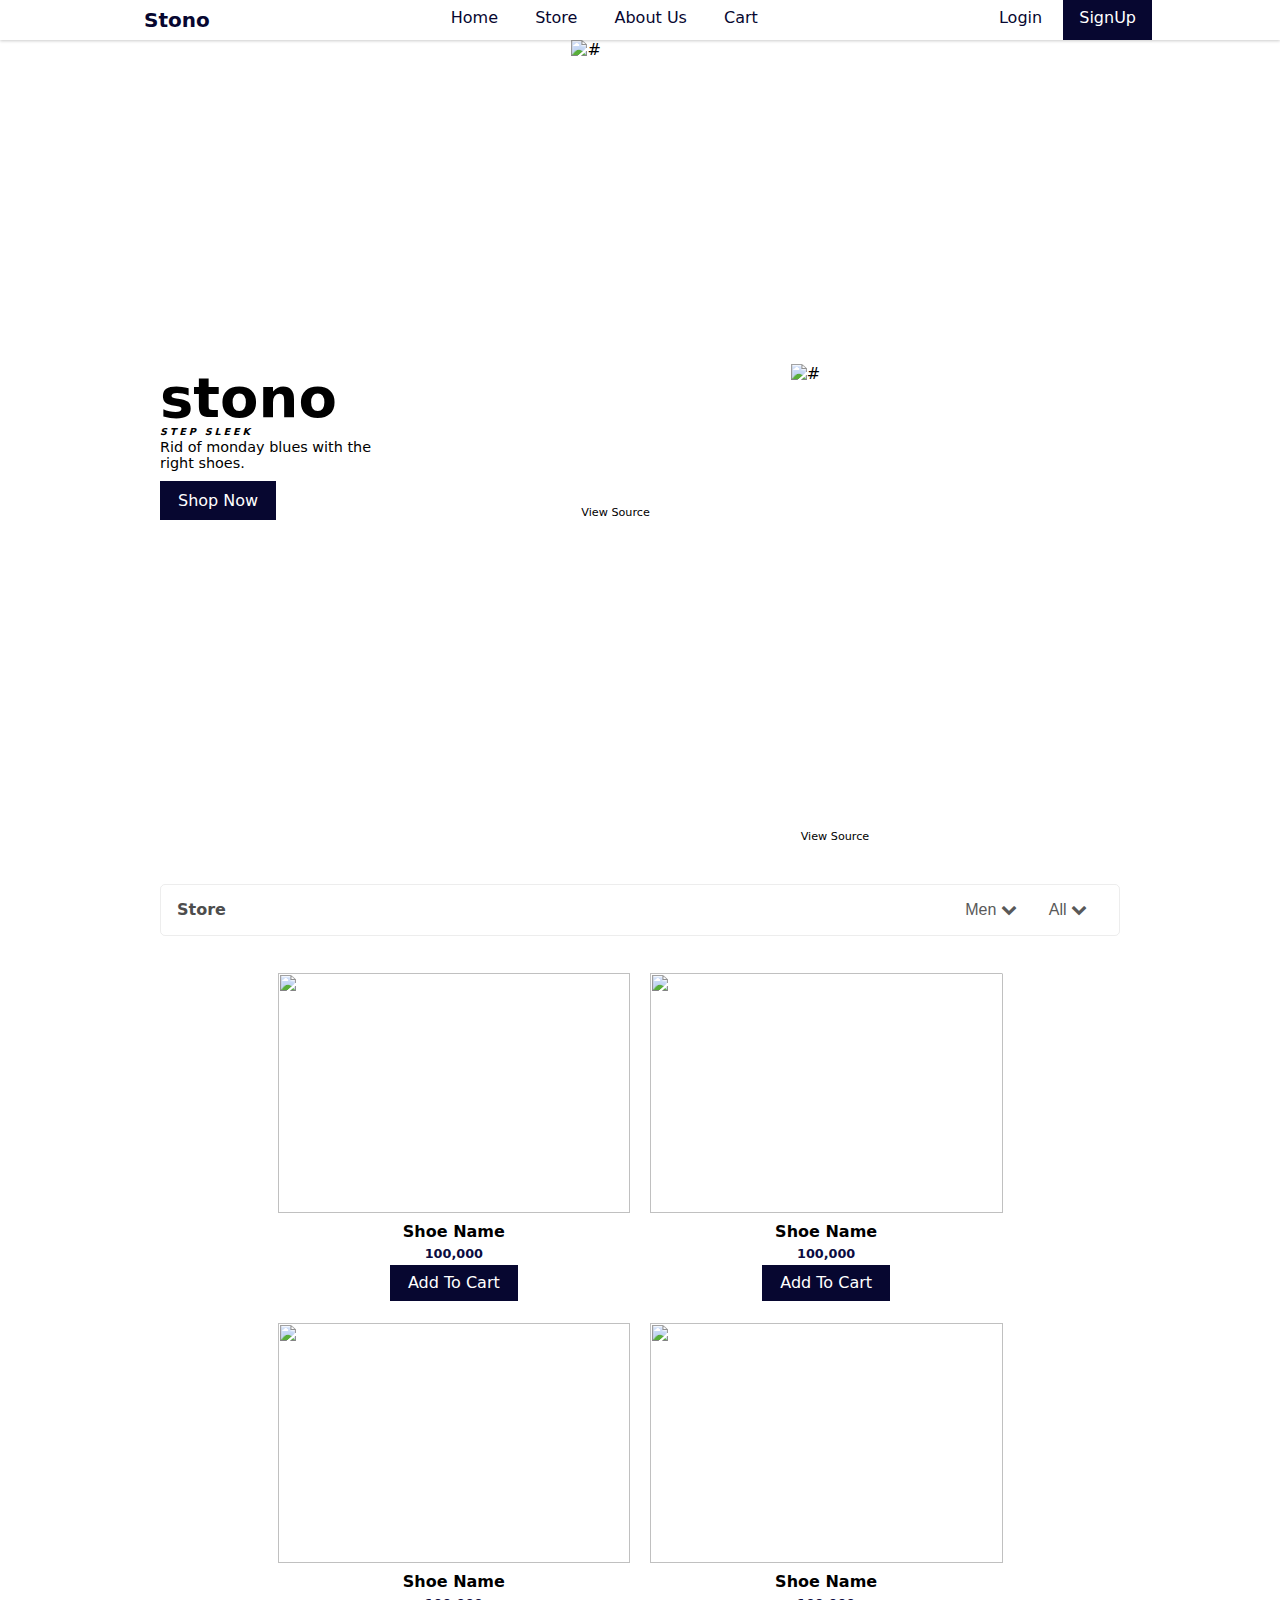
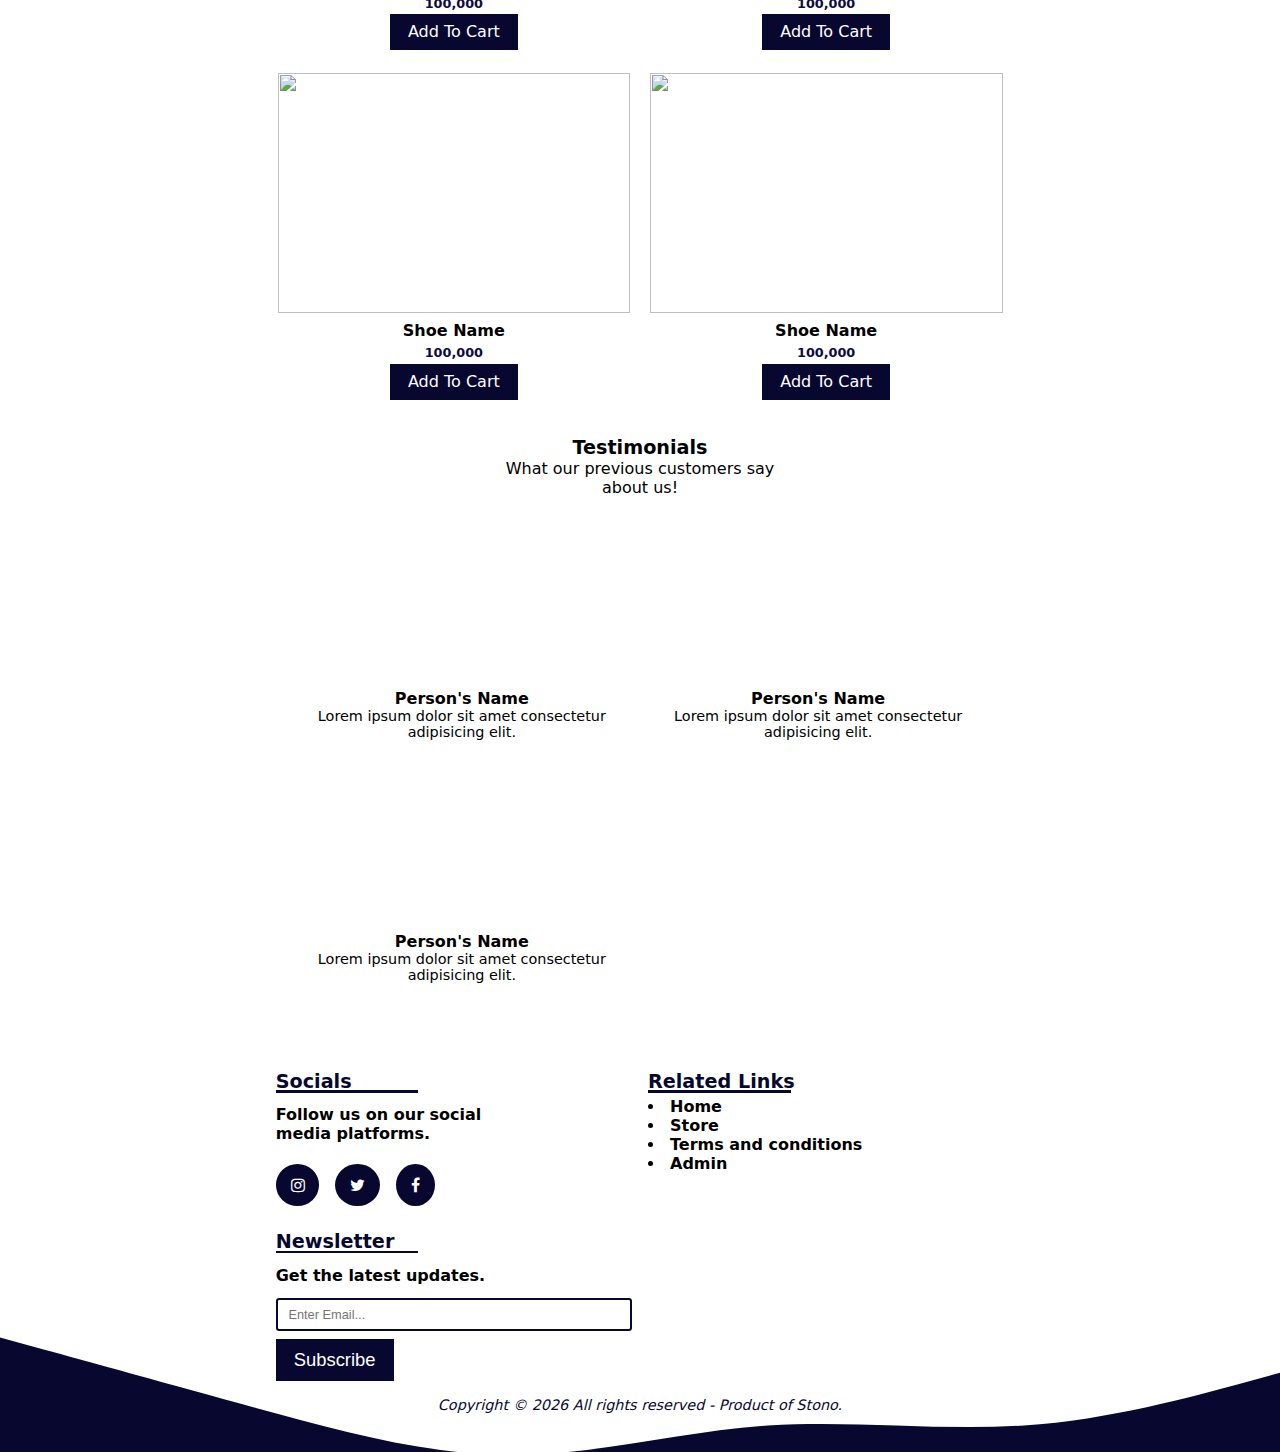
==== commit 3157ede1: "finished all pages" ====
--- a/templates/index.html
+++ b/templates/index.html
@@ -13,34 +13,34 @@
         <nav>
             <div class="web">
                 <div class="logo">
-                    <a href="#" class="cta btn-secondary logo">stono</a>
+                    <a href="./" class="cta btn-secondary logo">stono</a>
                 </div>
                 <div class="tabs">
-                    <a href="#Home" class="cta btn-secondary">Home</a>
-                    <a href="#Store" class="cta btn-secondary">Store</a>
-                    <a href="#About_us" class="cta btn-secondary">About Us</a>
-                    <a href="#chart" class="cta btn-secondary">Chart</a>
+                    <a href="./#Home" class="cta btn-secondary">Home</a>
+                    <a href="./store.html#Store" class="cta btn-secondary">Store</a>
+                    <a href="./about_us.html#About_us" class="cta btn-secondary">About Us</a>
+                    <a href="./cart.html#Cart" class="cta btn-secondary">Cart</a>
                 </div>
                 <div class="register">
-                    <a href="#" class="cta btn-secondary">Login</a>
+                    <a href="./login.html" class="cta btn-secondary">Login</a>
                     <a href="#" class="cta btn-primary">SignUp</a>
                 </div>
             </div>
             <div class="mobile">
-                <a href="#" class="cta btn-secondary  logo">stono</a>
+                <a href="./" class="cta btn-secondary  logo">stono</a>
                 <button id="menu-btn" class="cta btn-secondary ">
                     <i class="fa fa-bars" aria-hidden="true"></i>
                 </button>
             </div>
             <div class="mb-tabs">
                 <div class="tabs">
-                    <a href="#" class="cta btn-secondary">Home</a>
-                    <a href="#" class="cta btn-secondary">Store</a>
-                    <a href="#" class="cta btn-secondary">About</a>
-                    <a href="#" class="cta btn-secondary">Chart</a>
+                    <a href="./#Home" class="cta btn-secondary">Home</a>
+                    <a href="./store.html#Store" class="cta btn-secondary">Store</a>
+                    <a href="./about_us.html#About_us" class="cta btn-secondary">About Us</a>
+                    <a href="./cart.html#Cart" class="cta btn-secondary">Cart</a>
                 </div>
                 <div class="register-link">
-                    <a href="#" class="cta btn-secondary">Login</a>
+                    <a href="./login.html" class="cta btn-secondary">Login</a>
                     <a href="#" class="cta btn-secondary">SignUp</a>
                 </div>
             </div>
@@ -119,7 +119,7 @@
                     <div class="product-details">
                         <h2 class="product-name">Shoe Name</h2>
                         <h3 class="product-price">100,000</h3>
-                        <a href="./item.html" class="cta btn-primary ">Add To Chart</a>
+                        <a href="./item.html" class="cta btn-primary ">Add To Cart</a>
                     </div>
                 </acticle>
                 <acticle class="product">
@@ -131,7 +131,7 @@
                     <div class="product-details">
                         <h2 class="product-name">Shoe Name</h2>
                         <h3 class="product-price">100,000</h3>
-                        <a href="./item.html" class="cta btn-primary ">Add To Chart</a>
+                        <a href="./item.html" class="cta btn-primary ">Add To Cart</a>
                     </div>
                 </acticle>
                 <acticle class="product">
@@ -143,7 +143,7 @@
                     <div class="product-details">
                         <h2 class="product-name">Shoe Name</h2>
                         <h3 class="product-price">100,000</h3>
-                        <a href="./item.html" class="cta btn-primary ">Add To Chart</a>
+                        <a href="./item.html" class="cta btn-primary ">Add To Cart</a>
                     </div>
                 </acticle>
                 <acticle class="product">
@@ -155,7 +155,7 @@
                     <div class="product-details">
                         <h2 class="product-name">Shoe Name</h2>
                         <h3 class="product-price">100,000</h3>
-                        <a href="./item.html" class="cta btn-primary ">Add To Chart</a>
+                        <a href="./item.html" class="cta btn-primary ">Add To Cart</a>
                     </div>
                 </acticle>
                 <acticle class="product">
@@ -167,7 +167,7 @@
                     <div class="product-details">
                         <h2 class="product-name">Shoe Name</h2>
                         <h3 class="product-price">100,000</h3>
-                        <a href="./item.html" class="cta btn-primary ">Add To Chart</a>
+                        <a href="./item.html" class="cta btn-primary ">Add To Cart</a>
                     </div>
                 </acticle>
                 <acticle class="product">
@@ -179,7 +179,7 @@
                     <div class="product-details">
                         <h2 class="product-name">Shoe Name</h2>
                         <h3 class="product-price">100,000</h3>
-                        <a href="./item.html" class="cta btn-primary ">Add To Chart</a>
+                        <a href="./item.html" class="cta btn-primary ">Add To Cart</a>
                     </div>
                 </acticle>
             </section>
@@ -258,11 +258,10 @@
                     <h1>Related Links</h1>
                 </div>
                 <ul>
-                    <a href=""><li>Home</li></a>
+                    <a href="./"><li>Home</li></a>
                     <a href="#Store"><li>Store</li></a>
-                    <a href=""><li>About Us</li></a>
-                    <a href=""><li>Policy Policy</li></a>
-                    <a href=""><li>Terms and Conditions</li></a>
+                    <a href="./about-us.html"><li>Terms and conditions</li></a>
+                    <a href="./admin"><li>Admin</li></a>
                 </ul>
             </article>
             <article>
@@ -278,9 +277,12 @@
                 </form>
             </article>
         </section>
+        <div class="copy-right" style="justify-self: center;">
+            <em>Copyright &copy; <script>document.write(new Date().getFullYear());</script> All rights reserved - Product of Stono. </em>
+        </div>
         <svg xmlns="http://www.w3.org/2000/svg" width="100%" height="211.141" viewBox="0 0 1920 211.141">
             <path id="wave_2_" data-name="wave(2)" d="M0,192l64,17.65c64,16.99,192,53.28,320,87.92s256,70.93,384,70.435c128,.495,256-35.795,384-44.043s256,8.248,384,0,256-44.537,320-61.528l64-17.65V403.141H0Z" transform="translate(0 -100)"/>
-          </svg>          
+        </svg>          
     </footer>
 
 
--- a/static/css/style.css
+++ b/static/css/style.css
@@ -13,6 +13,7 @@
 }
 body {overflow: scroll}
 body.hidden {overflow: hidden;}
+h1 {font-size: 1.5rem}
 h1, h2, h3 {
     margin-block: 0;
 }
@@ -47,6 +48,8 @@
     text-align: center;
     text-transform: capitalize;
     display: inline-block;
+    position: relative;
+    z-index: 0;
 }
 .btn-primary {
     background-color: var(--darkBlue);
@@ -61,6 +64,57 @@
     background-color: var(--whiteColor);
     color: var(--darkBlue);
 }
+
+.pagination {
+    margin-block-start: 1.5rem;
+    display: flex;
+    justify-content: center;
+    gap: .5rem;
+    padding: 1rem;
+}
+.pagination .cta {
+    border: .03rem solid var(--darkBlue);
+    padding: .25% 1%;
+    /* border-radius: 10px 10px 5px 5px; */
+    /* box-shadow: 0 2px 3px rgba(138, 138, 138, 0.419), inset 0 5px 3px rgb(138, 138, 138, 0.419); */
+}
+.pagination .cta.active {
+    background-color: var(--darkBlue);
+    color: var(--whiteColor);
+}
+
+.cta:not(.logo)::before {
+    content: "";
+    position: absolute;
+    inset-block-end: 0;
+    inset-inline-start: 0;
+    inline-size: 100%;
+    background: var(--darkBlue);
+    transition: .2s;
+    z-index: -1;
+    border-radius: inherit;
+}
+
+.btn-secondary:not(.logo)::before {
+    block-size: 0;
+}
+.btn-secondary:hover::before {
+    block-size: 100%;
+}
+.btn-secondary:not(.logo):hover {
+    color: var(--whiteColor);
+}
+
+.btn-primary:not(.icon)::before {
+    block-size: 100%;
+}
+.btn-primary:hover::before {
+    block-size: 0%;
+}
+.btn-primary:hover {
+    color: var(--darkBlue);
+}
+
 
 header {
     inline-size: 100%;
@@ -96,10 +150,7 @@
     block-size: 100%;
     font-size: 1rem;
 }
-header .cta:hover {
-    border-color: transparent;
-    border-block-end: 2px solid var(--darkBlue);
-}
+
 
 /* web */
 header nav .web{
@@ -121,7 +172,7 @@
     background: var(--whiteColor);
     z-index: 3;
     inline-size: 0%;
-    block-size: 90vh;
+    block-size: 95vh;
     display: flex;
     flex-direction: column;
 }
@@ -218,12 +269,15 @@
 }
 
 .store {
-    margin: 5% 0;
-    overflow: hidden;
-    display: block;
+    overflow: hidden;
+    margin-block-start: 2.5%;
+    margin-block-end: 2.5%;
+    display: grid;
+    grid-template-columns: repeat(auto-fit, 100%);
+    gap: .25rem 0;
 }
 .product-filter{
-    border: 1px solid rgba(119, 114, 114, 0.292);
+    border: 1px solid rgba(119, 114, 114, 0.13);
     inline-size: 100%;
     margin-block-start: 1%;
     margin-block-end: 0;
@@ -251,7 +305,7 @@
     grid-template-columns: repeat(2);
 }
 .product-filter .filter *{
-    color: hsl(0, 0%, 50%);
+    color: hsl(0, 0%, 35%);
     font-weight: normal;
 }
 .product-filter .filter span:nth-child(1){
@@ -284,6 +338,9 @@
 .product-filter .filter .cta{
     border: none;
 }
+.product-filter .filter .cta::before{
+    display: none;
+}
 .filter .filter-options ul li:hover{
     background-color: lightgray;
 }
@@ -305,12 +362,17 @@
 .product-list .product div {
     inline-size: 100%;
 }
+.product .product-details * {
+    margin: 0;
+    line-height: 1;
+}
 .product .product-details {
     text-align: center;
     display: grid;
     grid-template-rows: repeat(3, .5fr);
     justify-content: center;
     align-content: center;
+    gap: .25rem 0;
 }
 .product picture {
     block-size: 15rem;
@@ -359,6 +421,7 @@
     border-color: var(--darkBlue);
 }
 
+
 .testimonials {
     display: grid;
     justify-content: stretch;
@@ -393,6 +456,7 @@
 .testimonials-list article{
     justify-self: start;
     inline-size: 20rem;
+    justify-self: center;
 }
 .testimonials-list fieldset {
     overflow: hidden;
@@ -419,6 +483,377 @@
     font-size: .9rem;
 }
 
+
+/* item page styling */
+.item-details {
+    inline-size: 100%;
+    block-size: 90vh;
+    overflow: hidden;
+    display: grid;
+    grid-template-columns: 2fr 1fr;
+    grid-template-rows: 1fr 1fr;
+    margin-block-start: 1rem;
+    margin-block-end: 1rem;
+    gap: 0 1.5rem;
+}
+.item-details .images {
+    grid-column: 1/2;
+    grid-row: 1/3;
+    display: grid;
+    grid-template-columns: 1.5fr .5fr 1.5fr;
+    grid-template-rows: repeat(auto-fit, minmax(min(15ch, 100%), 30ch));
+    gap: .5rem;
+    justify-content: center;
+    align-content: center;
+}
+.item-details .images div {
+    overflow: hidden;
+}
+.item-details .images div:first-of-type{
+    grid-column: 1/3;
+    grid-row: 1/2;
+}
+.item-details .images div:nth-child(2) {
+    grid-column: 3/4;
+    grid-row: 1/2;
+}
+.item-details .images div:nth-child(3) {
+    grid-column: 1/2;
+    grid-row: 2/3;
+}
+.item-details .images div:nth-child(4) {
+    grid-column: 2/4;
+    grid-row: 2/3;
+}
+.item-details .item-discription {
+    display: flex;
+    flex-direction: column;
+    align-content: center;
+    justify-content: center;
+}
+.item-discription .item-pre-details {
+    grid-column: 2/3;
+    grid-row: 1/2;
+    display: grid;
+    grid-template-columns: 2fr .5fr;
+    justify-content: space-between;
+    align-items: center;
+}
+.item-discription .item-name {
+    font-size: 1.5rem;
+}
+.item-discription .item-brand {
+    display: inline-block;
+    padding: 0.25rem 0.5rem;
+    background: teal;
+    color: #fff;
+    border-radius: 5px;
+    font-size: 1rem;
+    text-align: center;
+}
+.item-discription .item-price {
+    font-size: 1rem;
+    font-weight: 500;
+    color: rgb(11, 11, 65); 
+}
+.item-discription form {
+    margin-block-start: 1rem;
+    margin-block-end: 1rem;
+    display: grid;
+    gap: 1rem 1.5rem
+}
+.item-discription form * {
+    color: var(--darkBlue);
+}
+.item-discription form fieldset{
+    border: none;
+    outline: none;
+    display: grid;
+    gap: 0 0;
+    grid-template-columns: repeat(auto-fit, minmax(5ch, 9ch));
+}
+.item-discription form .item-count{
+    display: flex;
+    justify-content: space-evenly;
+    grid-row: 0 1rem;
+}
+.item-discription form .item-count{
+    text-align: center;
+}
+.item-discription form button{
+    border: 2px solid transparent;
+    color: var(--whiteColor);
+}
+.item-discription form button:hover{
+    border: 2px solid var(--darkBlue);
+}
+.item-discription form .item-count input{
+    outline: none;
+    border: 1px solid lightgrey;
+    margin-inline-start: 1rem;
+    margin-inline-end: 1rem;
+    text-align: center;
+}
+.item-discription form .item-count input[type="radio"]{
+    color: var(--darkBlue);
+}
+.other-products {  
+    grid-column: 2/3;
+    grid-row: 2/3;
+}
+.other-products .part-heading{
+    position: relative;
+}
+.other-products .part-heading h1{
+    color: var(--darkBlue);
+    font-size: 1.2rem;
+    font-weight: bolder;
+}
+.other-products .part-heading::after {
+    content: "";
+    background-color: var(--darkBlue);
+    inline-size: 40%;
+    block-size: .15rem;
+    position: absolute;
+    inset-block-end: 0;
+    inset-inline-start: 0;
+    animation: underline 1s;
+}
+.other-products .items {
+    margin-block-start: 1rem;
+    overflow: hidden;
+    grid-column: 1/2;
+    grid-row: 1/3;
+    display: grid;
+    grid-template-columns: repeat(3, 1fr);
+    gap: .5rem;
+}
+.other-products .items .item {
+    display: inline-block;
+    overflow: hidden;
+    inline-size: 7rem;
+    block-size: 7rem;
+    position: relative;
+}
+.other-products .item::after {
+    content: "";
+    inline-size: 100%;
+    block-size: 100%;
+    background: rgba(0, 0, 0, 0.267);
+    position: absolute;
+    top: 0;
+    left: 0;
+    opacity: 0;
+    transition: .3s ease-in-out;
+}
+.other-products .item:hover::after {
+    opacity: 1;
+}
+
+.cart {
+    /* border: 1px solid #000; */
+    margin-block-start: 2.5rem;
+    margin-block-end: 2.5rem;
+    min-block-size: 45vh;
+}
+.cart .cart-pre-infor {
+    display: flex;
+    justify-content: space-between;
+    align-content: center;
+    padding: .8rem;
+    border-block-end: .05rem solid hsla(0, 0%, 44%, 0.412) ;
+    /* border-radius: 5px; */
+}
+.cart-pre-infor * {
+    line-height: 1;
+    margin: 0;
+    align-self: center;
+    font-weight: 600;
+}
+.cart-pre-infor .cart-heading {
+    font-size: 1.25rem;
+}
+.cart-items {
+    margin-block-start: 1rem;
+    margin-block-end: 1rem;
+    display: grid;
+    justify-content: center;
+    grid-template-columns: repeat(auto-fit, 100%);
+    gap: 1rem 0;
+}
+.cart-items .cart-item{
+    display: flex;
+    justify-content: space-between;
+    padding: .3% 2%;
+    border-radius: 5px;
+    border: 1px solid rgba(124, 124, 124, 0.227);
+    /* box-shadow: 2px 2px 3px rgba(0, 0, 0, 0.213),
+    2px 2px 3px rgba(0, 0, 0, 0.501); */
+}
+.cart-item * {
+    align-self: center;
+    color:hsl(0, 0%, 0%);
+    font-weight: 500;
+}
+.cart-item .btn-secondary::before{
+    background-color: transparent !important;
+}
+.cart-cta { 
+    min-inline-size: 100%;
+    display: flex;
+    justify-content: center;
+    column-gap: 1rem;
+    overflow: hidden;
+}
+.cart-cta button {
+    border: 2px solid var(--darkBlue);
+}
+.cart-cta button.complete:hover {
+    color: var(--darkBlue);
+    font-weight: 500;
+}
+.cart-cta button.clear {
+    color: var(--darkBlue);
+    font-weight: 500;
+    transform: scale(.9);
+    transition: .2s ease-in-out;
+    position: relative;
+    background-color: transparent;
+    z-index: 0;
+}
+.cart-cta button.clear::before {
+    content: "";
+    position: absolute;
+    inset-block-end: 0;
+    inset-inline-start: 0;
+    inline-size: 100%;
+    block-size: 100%;
+    background: var(--darkBlue);
+    block-size: 0;
+    transition: .3s;
+    z-index: -1;
+}
+.cart-cta button.clear:hover::before {
+    block-size: 100%;
+}
+.cart-cta button.clear:hover {
+    color: var(--whiteColor);
+}
+
+.about-us {
+    min-block-size: 45vh;
+    margin-block-start: 2.5rem;
+    margin-block-end: 2.5rem;
+    display: grid;
+    grid-template-columns: repeat(auto-fit, 100%);
+    gap: 1rem;
+}
+.about-us details {
+    display: block;
+    line-height: 1.8rem;
+    font-size: 1.15rem;
+    font-weight: normal;
+}
+.about-us details ul{
+    list-style-position: inside;
+    list-style:lower-alpha;
+    margin-inline-start: 5%;
+}
+
+.registration {
+    margin-block-start: 2.5rem;
+    margin-block-end: 2.5rem;
+    block-size: 70vh;
+    display: flex;
+    align-items: center;
+    justify-content: center;
+    text-align: center;
+}
+.registration .login{
+    display: grid;
+    grid-template-columns: repeat(auto-fit, 100%);
+    gap: 1.5rem;
+    width: 80%;
+}
+.registration .pre-infor {
+    display: grid;
+    grid-template-columns: repeat(auto-fit, 100%);
+    gap: 1rem;
+    justify-content: center;
+}
+.registration .pre-infor .logo{
+    justify-self: center;
+    color: var(--darkBlue);
+    font-size: 3rem;
+    line-height: 2rem;
+}
+.registration .pre-infor .pre-msg{
+    justify-self: center;
+    text-align: center;
+    color: var(--darkBlue);
+    font-size: 1rem;
+    max-inline-size: 35ch;
+}
+.login form {
+    display: grid;
+    grid-template-columns: repeat(auto-fit, 100%);
+    gap: .5rem;
+    padding: 0 1rem;
+    overflow: hidden;
+}
+.login input[type="text"] {
+    padding: 1rem 1rem;
+    color: var(--darkBlue);
+    border: 1px solid var(--darkBlue);
+    border-radius: 5px;
+    font-size: 1rem;
+}
+.login input[type="submit"] {
+    border: 2px solid var(--darkBlue);
+}
+.login .login-with {
+    display: flex;
+    justify-content: center;
+    align-content: center;
+    gap: .5rem;
+}
+.login .login-with *{
+    align-self: center;
+}
+
+.login .login-with .cta{
+    border: 2px solid var(--darkBlue);
+    align-self: center;
+    border-radius: 50px;
+    display: flex;
+    justify-content: center;
+    align-content: center;
+    gap: .5rem;
+    padding: .4rem .8rem;
+    font-size: 1rem;
+    overflow: hidden;
+}
+.login .login-with .cta::before{
+    block-size: 100%;
+    inline-size: 0;
+}
+.login .login-with .cta:hover::before{
+    inline-size: 100%;
+}
+.login .login-with .cta span:not(.name){
+    display: inline-block;
+    background: var(--darkBlue);
+    border-radius: 50px;
+    padding: .2rem .4rem;
+    color: var(--whiteColor);
+    transition: .2s ease-in-out;
+    text-align: center;
+}
+.login .login-with .cta:hover span:not(.name){
+    background: var(--whiteColor);
+    color: var(--darkBlue);
+}
+
 footer {
     margin: 0;
     padding: 0;
@@ -426,6 +861,8 @@
     overflow: hidden;
     padding: 3%;
     margin-block-start: 2rem;
+    display: grid;
+    grid-template-columns: repeat(auto-fit, 100%);
 }
 footer svg {
     fill: var(--darkBlue);
@@ -441,7 +878,7 @@
     display: grid;
     grid-template-columns: repeat(auto-fit, minmax(min(10ch, 100%), 35ch));
     gap: 1rem;
-    z-index: 1;
+    z-index: 0;
     justify-content: center;
 }
 footer article {
@@ -478,9 +915,10 @@
 }
 footer article .footer-part-description,
 footer article a {
-    font-size:.9rem;
+    font-size: 1rem;
     font-weight: 600;
-    margin: .25rem 0;
+    margin-block-start: .5rem;
+    margin-block-end: .5rem;
     max-inline-size: 20ch;
     color: var(--textColor);
 }
@@ -507,15 +945,25 @@
     border-radius: 0.2rem;
     font-size: .8rem;
 }
+footer .cta {
+    border: 2px solid var(--darkBlue);
+}
+.copy-right {
+    margin-block-start: 1rem;
+    width: 100%;
+    text-align: center;
+    color: var(--darkBlue);
+    font-size: .9rem;
+}
 
 
 .loader {
     position: absolute;
-    inset-block-start: 5%;
+    inset-block-start: 0%;
     inset-inline-start: 0;
     background-color: var(--whiteColor);
     inline-size: 100%;
-    block-size: 95%;
+    block-size: 100vh;
     display: grid;
     justify-content: center;
     align-content: center;
@@ -535,171 +983,6 @@
     100% {color: lightgray;}
 }
 
-/* item page styling */
-.item-details {
-    inline-size: 100%;
-    block-size: 90vh;
-    overflow: hidden;
-    display: grid;
-    grid-template-columns: 2fr 1fr;
-    grid-template-rows: 1fr 1fr;
-    margin-block-start: 1rem;
-    margin-block-end: 1rem;
-    gap: 0 1.5rem;
-}
-.item-details .images {
-    grid-column: 1/2;
-    grid-row: 1/3;
-    display: grid;
-    grid-template-columns: 1.5fr .5fr 1.5fr;
-    grid-template-rows: repeat(auto-fit, minmax(min(15ch, 100%), 30ch));
-    gap: .5rem;
-    justify-content: center;
-    align-content: center;
-}
-.item-details .images div {
-    overflow: hidden;
-}
-.item-details .images div:first-of-type{
-    grid-column: 1/3;
-    grid-row: 1/2;
-}
-.item-details .images div:nth-child(2) {
-    grid-column: 3/4;
-    grid-row: 1/2;
-}
-.item-details .images div:nth-child(3) {
-    grid-column: 1/2;
-    grid-row: 2/3;
-}
-.item-details .images div:nth-child(4) {
-    grid-column: 2/4;
-    grid-row: 2/3;
-}
-.item-details .item-discription {
-    display: flex;
-    flex-direction: column;
-    align-content: center;
-    justify-content: center;
-}
-.item-discription .item-pre-details {
-    grid-column: 2/3;
-    grid-row: 1/2;
-    display: grid;
-    grid-template-columns: 2fr .5fr;
-    justify-content: space-between;
-    align-items: center;
-}
-.item-discription .item-name {
-    font-size: 1.5rem;
-}
-.item-discription .item-brand {
-    display: inline-block;
-    padding: 0.25rem 0.5rem;
-    background: teal;
-    color: #fff;
-    border-radius: 5px;
-    font-size: 1rem;
-    text-align: center;
-}
-.item-discription .item-price {
-    font-size: 1rem;
-    font-weight: 500;
-    color: rgb(11, 11, 65); 
-}
-.item-discription form {
-    margin-block-start: 1rem;
-    margin-block-end: 1rem;
-    display: grid;
-    gap: 1rem 1.5rem
-}
-.item-discription form * {
-    color: var(--darkBlue);
-}
-.item-discription form fieldset{
-    border: none;
-    outline: none;
-    display: grid;
-    gap: 0 0;
-    grid-template-columns: repeat(auto-fit, minmax(5ch, 9ch));
-}
-.item-discription form .item-count{
-    display: flex;
-    justify-content: space-evenly;
-    grid-row: 0 1rem;
-}
-.item-discription form .item-count{
-    text-align: center;
-}
-.item-discription form button{
-    border: 2px solid transparent;
-    color: var(--whiteColor);
-}
-.item-discription form button:hover{
-    border: 2px solid var(--darkBlue);
-}
-.item-discription form .item-count input{
-    outline: none;
-    border: 1px solid lightgrey;
-    margin-inline-start: 1rem;
-    margin-inline-end: 1rem;
-    text-align: center;
-}
-.item-discription form .item-count input[type="radio"]{
-    color: var(--darkBlue);
-}
-.other-products {  
-    grid-column: 2/3;
-    grid-row: 2/3;
-}
-.other-products .part-heading{
-    position: relative;
-}
-.other-products .part-heading h1{
-    color: var(--darkBlue);
-    font-size: 1.2rem;
-    font-weight: bolder;
-}
-.other-products .part-heading::after {
-    content: "";
-    background-color: var(--darkBlue);
-    inline-size: 40%;
-    block-size: .15rem;
-    position: absolute;
-    inset-block-end: 0;
-    inset-inline-start: 0;
-    animation: underline 1s;
-}
-.other-products .items {
-    margin-block-start: 1rem;
-    overflow: hidden;
-    grid-column: 1/2;
-    grid-row: 1/3;
-    display: grid;
-    grid-template-columns: repeat(3, 1fr);
-    gap: .5rem;
-}
-.other-products .items .item {
-    display: inline-block;
-    overflow: hidden;
-    inline-size: 7rem;
-    block-size: 7rem;
-    position: relative;
-}
-.other-products .item::after {
-    content: "";
-    inline-size: 100%;
-    block-size: 100%;
-    background: rgba(0, 0, 0, 0.267);
-    position: absolute;
-    top: 0;
-    left: 0;
-    opacity: 0;
-    transition: .3s ease-in-out;
-}
-.other-products .item:hover::after {
-    opacity: 1;
-}
 
 #scrollTop {
     position: fixed;
@@ -718,8 +1001,9 @@
 @media screen 
     and (max-width: 1024px){
     :root {
+        --navBarWidth: 90%;
+        --mainWidth: 85%;
         --startPageHeight: 75vh;
-        --mainWidth: 90%;
     }
     .product-list {
         grid-template-columns: repeat(auto-fit, minmax(min(10ch, 100%), 30ch));
@@ -740,18 +1024,18 @@
     :root {
         --startPageHeight: 90vh;
         --mainWidth: 100%;
-        --headerWidth: 100%;
+        --navBarWidth: 100%;
     }
     .cta{
         padding: .6rem 1rem;
-        color: var(--darkBlue);
+        /* color: var(--darkBlue); */
         font-size: 1rem;
     }
     header .cta {color: var(--darkBlue);}
     header nav .web{display: none;}
     header nav {inline-size: 100%;}
     header nav .mobile {display: flex;}
-    .showMdTabs {inline-size: 100%;}
+    .showMdTabs {inline-size: 100%;z-index: 2;}
     .section.page-starter {    
         height: var(--startPageHeight);
         display: grid;
@@ -795,8 +1079,8 @@
         background-color: black;
     }
     .store {
-        margin-block-start: 5rem;
-        margin-block-end: 5rem;
+        margin-block-start: 2.5rem;
+        margin-block-end: 2.5rem;
         display: grid;
         justify-content: center;
         padding: 0;
@@ -825,9 +1109,9 @@
     }
     footer section {
         margin-block-start: 2.5rem;
-        margin-block-end: 3.5rem;
+        margin-block-end: 2.5rem;
         inline-size: auto;
-        gap: 3rem;
+        gap: 2rem;
     }
     .footer-part-heading::after {
         inline-size: 35%;
@@ -840,11 +1124,12 @@
             inline-size: 35%;
         }
     }
-    .cta {
-        color: var(--whiteColor);
-    }
     footer svg {
         height: 5rem;
+    }
+    .copy-right {
+        max-inline-size: 30ch;
+        margin-block-end: 2rem;
     }
     
     .item-details {
@@ -861,4 +1146,24 @@
         margin-inline-start: 1rem;
         margin-inline-end: 1rem;
     }
+    .cart, .about-us {
+        inline-size: 90%;
+        margin-inline-start: auto;
+        margin-inline-end: auto;
+        min-block-size: 45vh;
+    }
+    .cart-cta {
+        margin-block-start: 2rem;
+        flex-direction: column;
+        gap: .5rem;
+    }
+    .about-us {
+        inline-size: 80%;
+    }
+    .registration .login{
+        width: 90%;
+    }
+    .registration .pre-infor {
+        /* grid-template-columns: repeat(auto-fit, 100%); */
+    }
 }